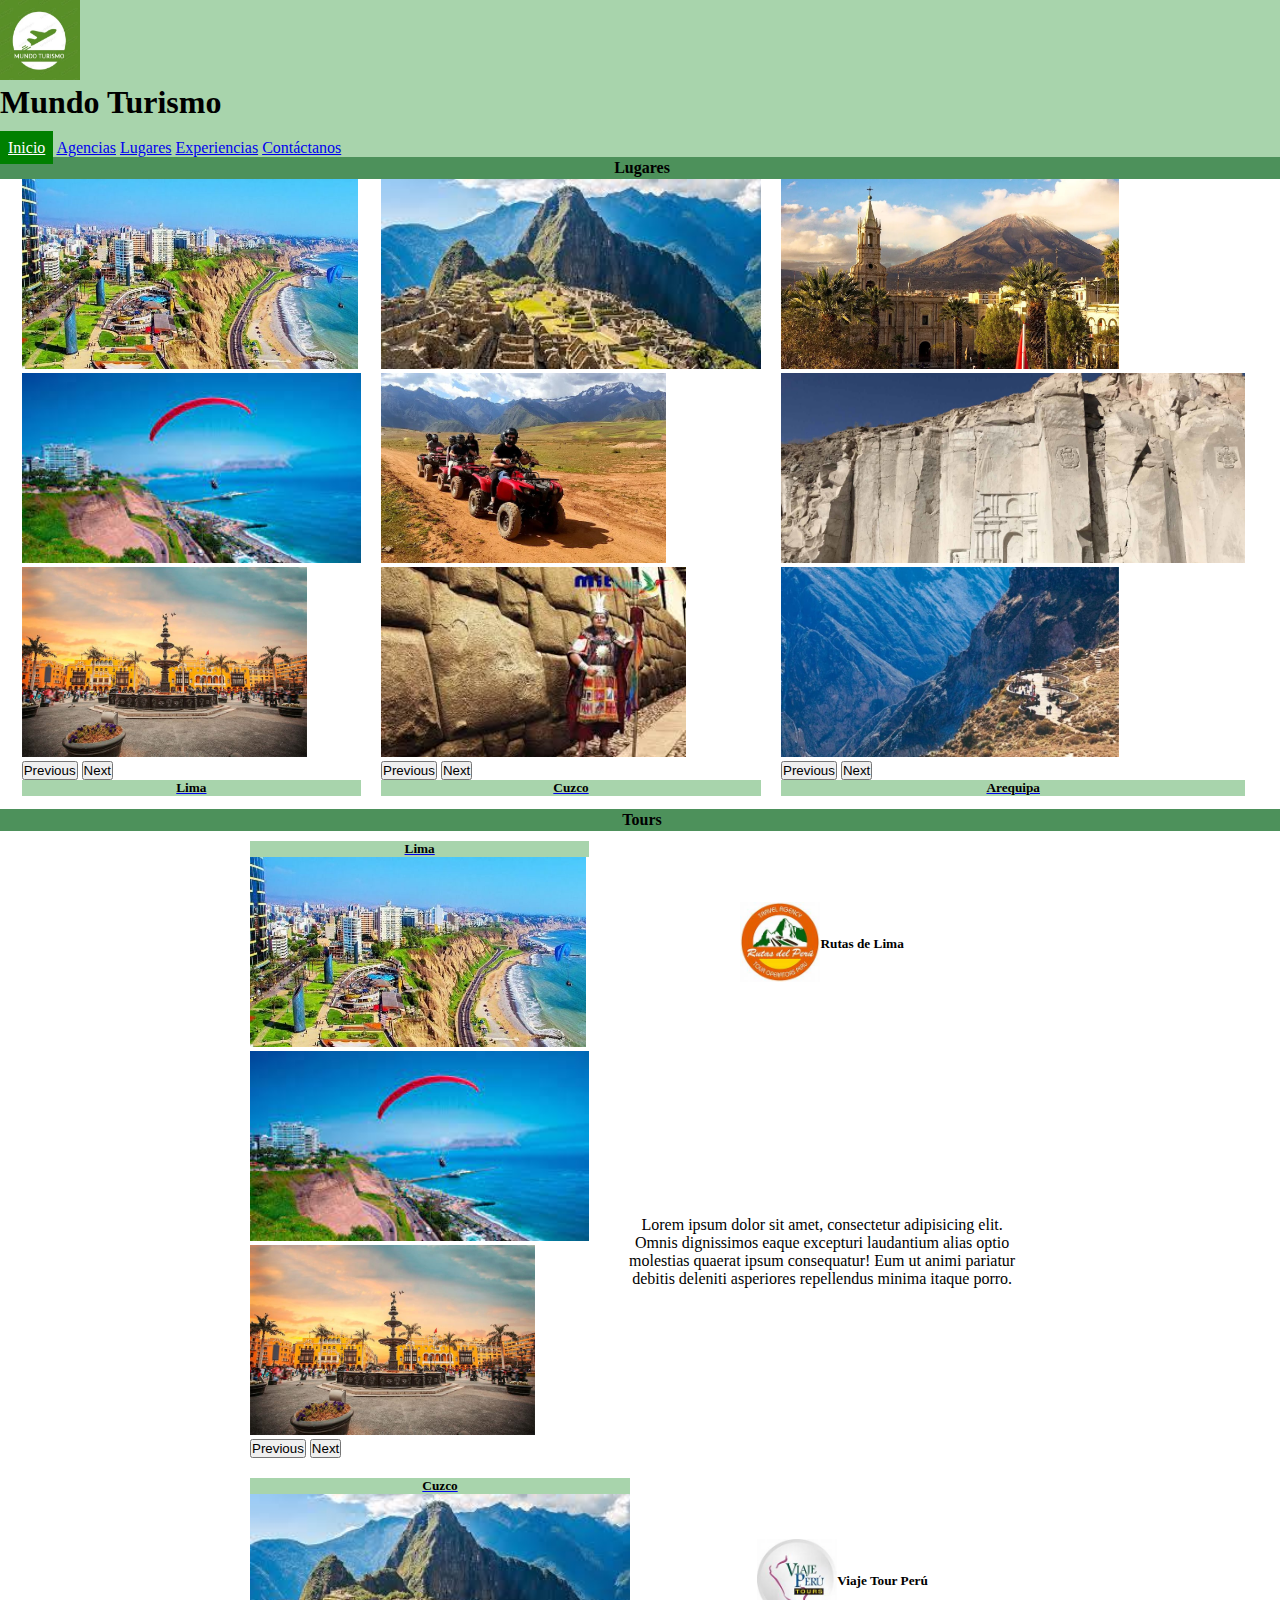
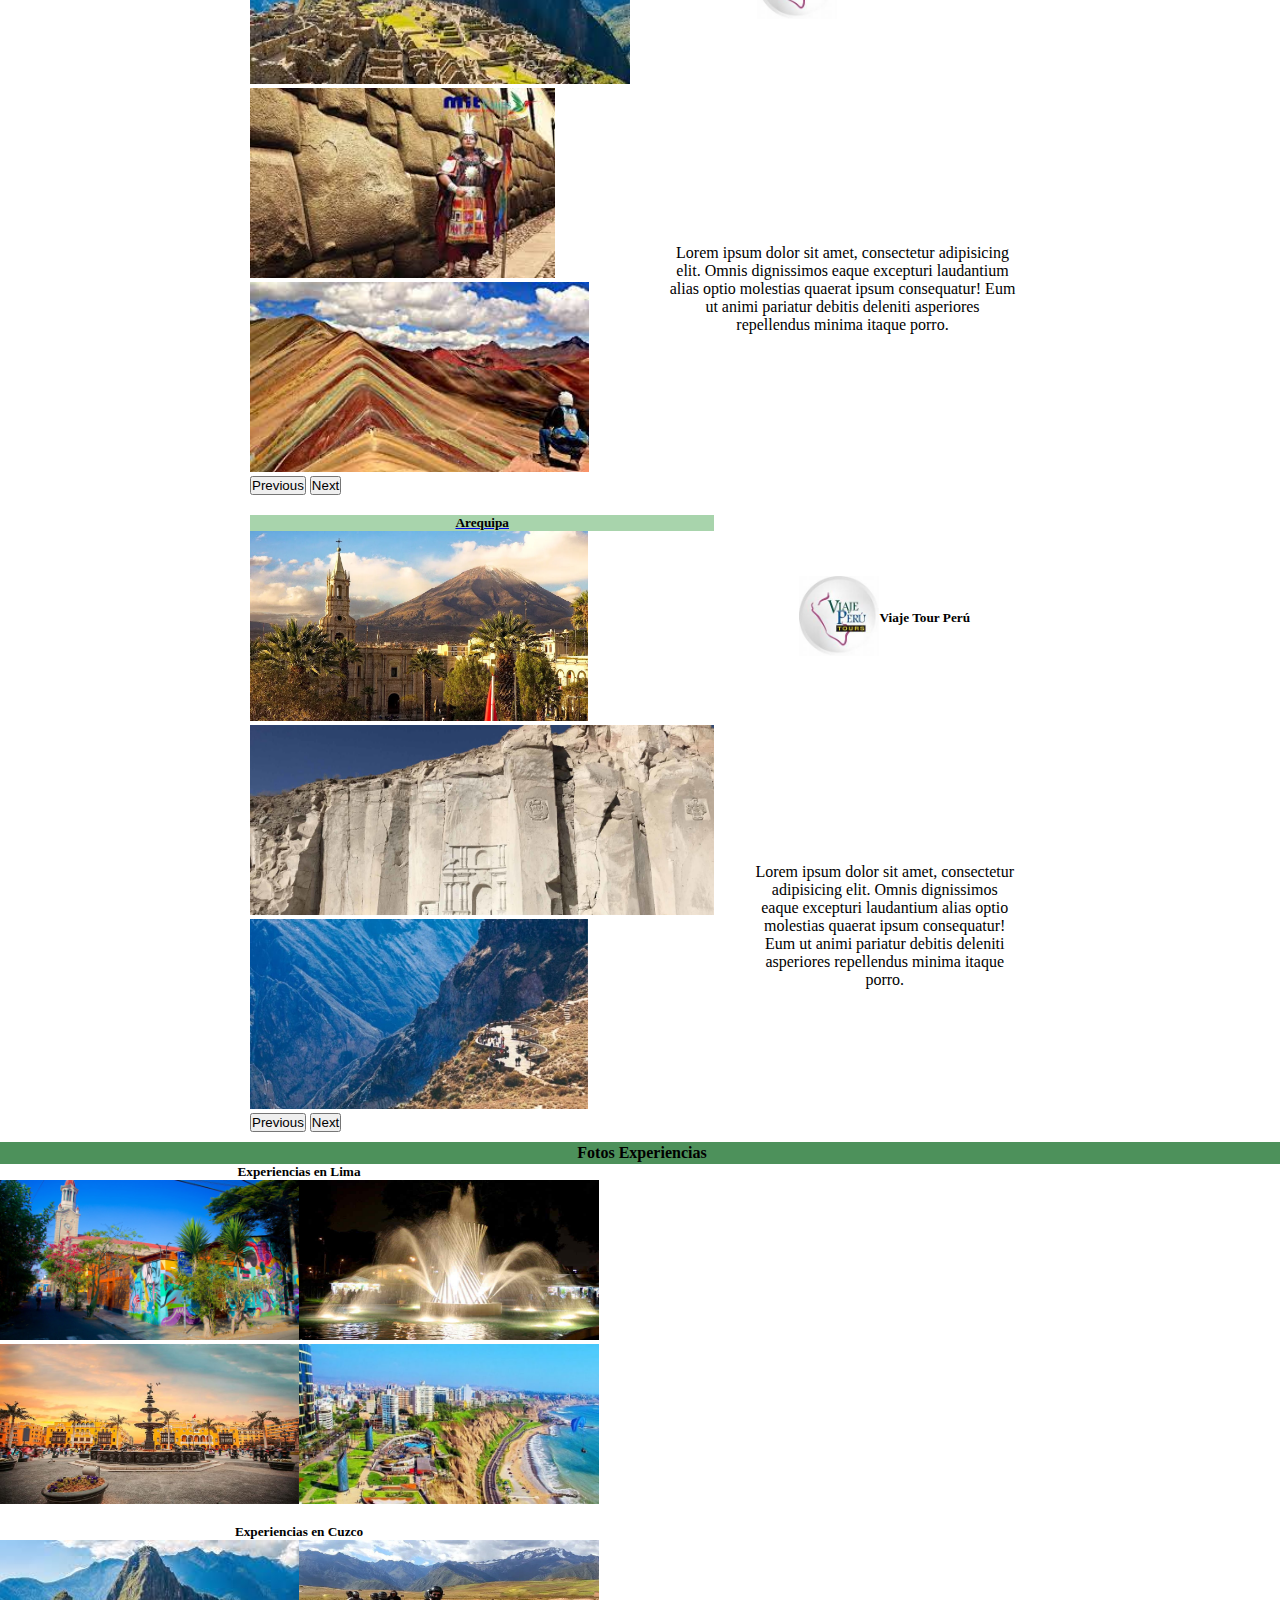
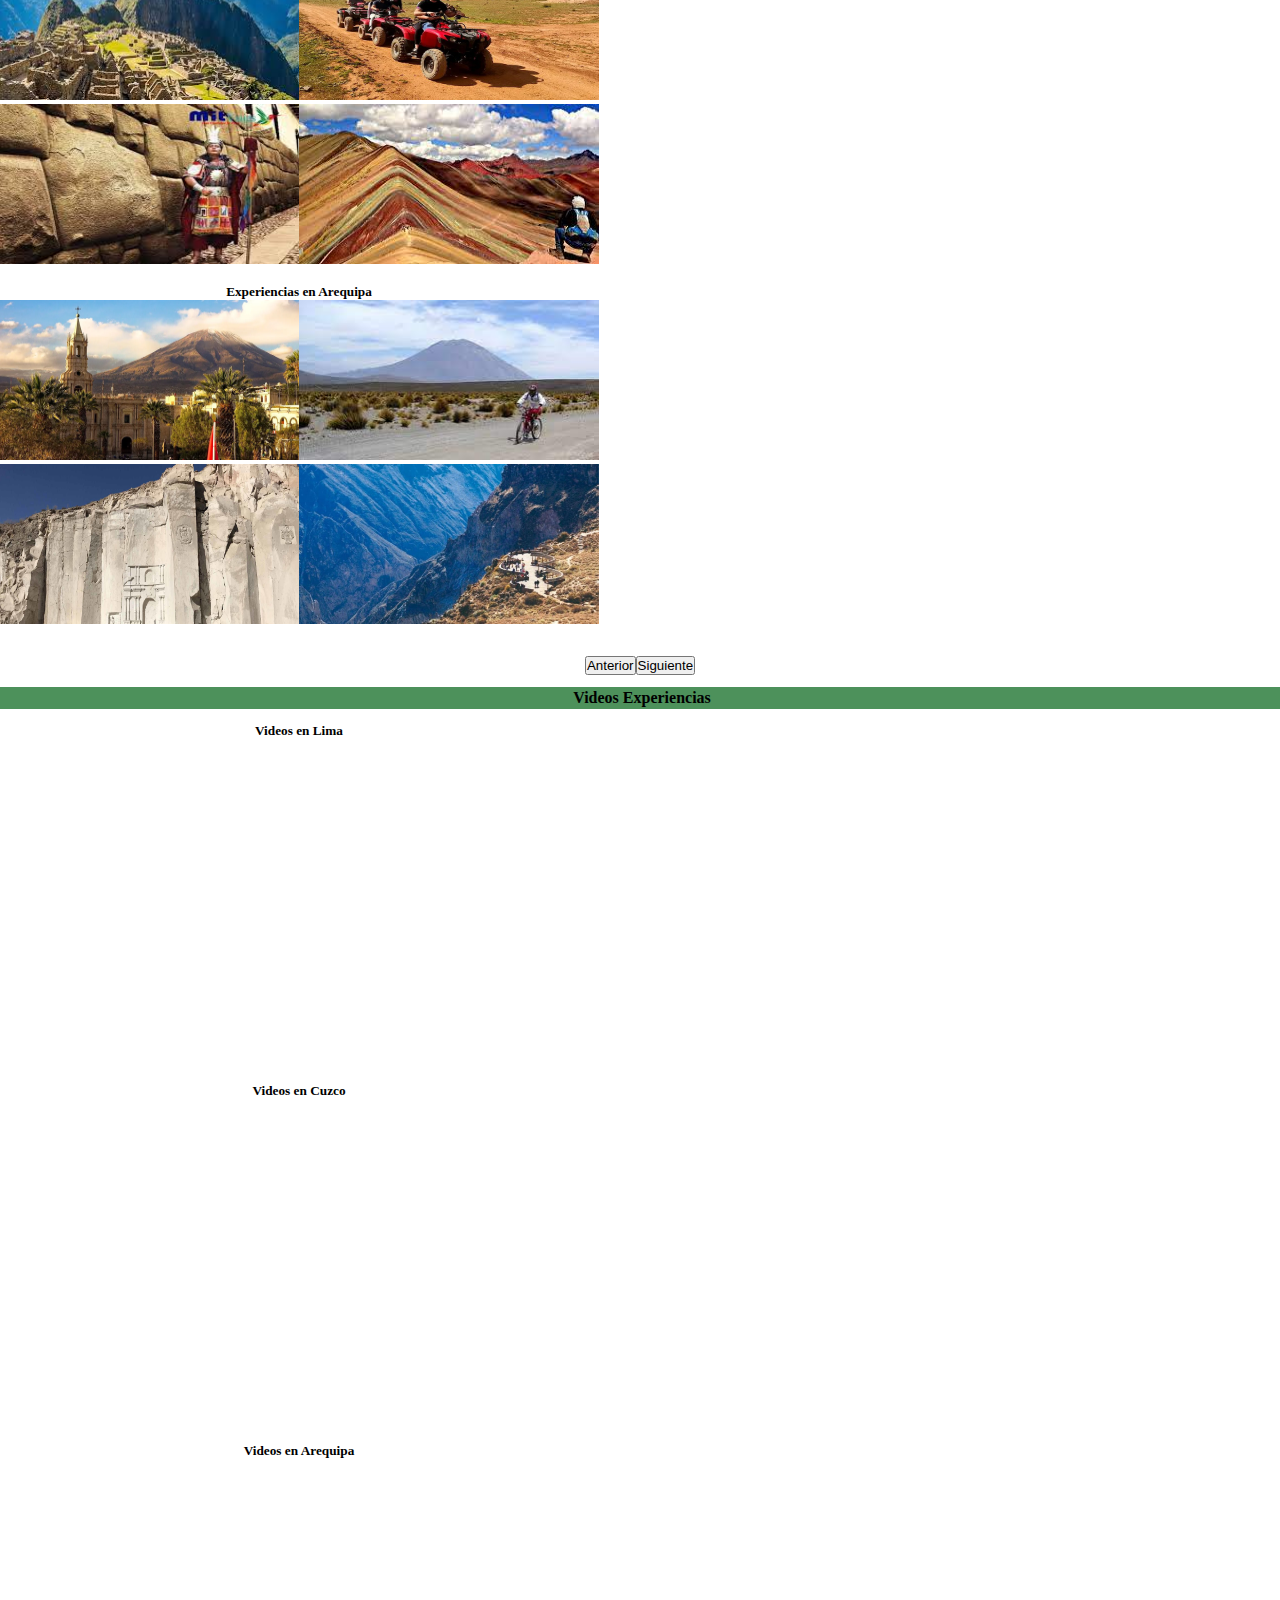
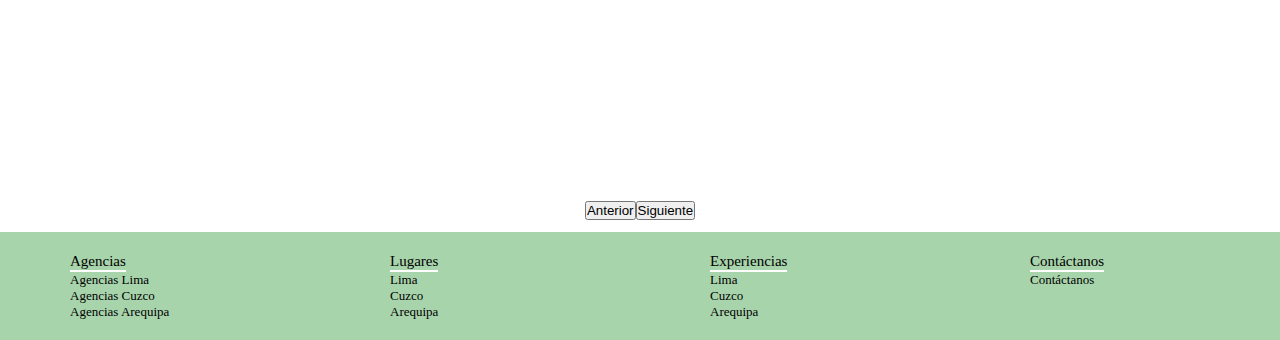
==== index.html @ 2b0051a5 "first commit" ====
<!DOCTYPE html>
<html lang="en">

<head>
    <meta charset="UTF-8">
    <meta name="viewport" content="width=device-width, initial-scale=1.0">
    <link rel="stylesheet" href="./css/estilos.css">
    <link href="https://cdn.jsdelivr.net/npm/bootstrap@5.3.2/dist/css/bootstrap.min.css" rel="stylesheet"
        integrity="sha384-T3c6CoIi6uLrA9TneNEoa7RxnatzjcDSCmG1MXxSR1GAsXEV/Dwwykc2MPK8M2HN" crossorigin="anonymous">

    <title>Index</title>
</head>

<body>

    <head>

        <nav class="navbar bg-body-tertiary navbar-expand-lg">
            <div class="header__color container-fluid">
                <a class="navbar-brand" href="./index.html">
                    <img src="./resources/logo.jpg" alt="Bootstrap" width="80" height="80">
                </a>
                <h1>Mundo Turismo</h1>

                <button class="navbar-toggler" type="button" data-bs-toggle="collapse"
                    data-bs-target="#navbarNavAltMarkup" aria-controls="navbarNavAltMarkup" aria-expanded="false"
                    aria-label="Toggle navigation">
                    <span class="navbar-toggler-icon"></span>
                </button>
                <div class="collapse navbar-collapse header__nav__derecha" id="navbarNavAltMarkup">
                    <div class="header__hover header__activo navbar-nav">
                        <a class="header__nav--active" aria-current="page" href="./index.html">Inicio</a>
                        <a class="nav-link" href="./pages/agencias.html">Agencias</a>
                        <a class="nav-link" href="./pages/lugares.html">Lugares</a>
                        <a class="nav-link" href="./pages/experiencias.html">Experiencias</a>
                        <a class="nav-link" href="./pages/contactanos.html">Contáctanos</a>

                    </div>
                </div>
            </div>
        </nav>
    </head>

    <main>


        <h4> Lugares </h4>


        <div class="main__size main__size__responsive1">
            <div class="main__lugares1 main__lugares1__responsive1">
                <div class="card">
                    <div id="carousel1" class="carousel slide carousel-fade">
                        <div class="carousel-inner">
                            <div class="carousel-item active">
                                <img src="./resources/lima-fotos/Lima-costa2.jpg" class="imagen card-img-top d-block"
                                    alt="lima">
                            </div>
                            <div class="carousel-item">
                                <img src="./resources/lima-fotos/parapente.jpg"
                                    class="imagen card-img-top d-block w-100" alt="lima">
                            </div>
                            <div class="carousel-item">
                                <img src="./resources/lima-fotos/plaza-lima.jpg"
                                    class="imagen card-img-top d-block w-100" alt="lima">
                            </div>
                        </div>
                        <button class="carousel-control-prev" type="button" data-bs-target="#carousel1"
                            data-bs-slide="prev">
                            <span class="carousel-control-prev-icon" aria-hidden="true"></span>
                            <span class="visually-hidden">Previous</span>
                        </button>
                        <button class="carousel-control-next" type="button" data-bs-target="#carousel1"
                            data-bs-slide="next">
                            <span class="carousel-control-next-icon" aria-hidden="true"></span>
                            <span class="visually-hidden">Next</span>
                        </button>
                    </div>

                    <div class="subtitulo card-body">
                        <a href="./pages/lugares.html">
                            <h5 class="estilo_subtitulo">Lima</h5>
                        </a>

                    </div>
                </div>
            </div>
            <div class="main__lugares2 main__lugares2__responsive1">
                <div class="card">
                    <div id="carousel2" class="carousel slide carousel-fade">
                        <div class="carousel-inner">
                            <div class="carousel-item active">
                                <img src="./resources/cuz-fotos/machu-picchu.jpg" class="imagen card-img-top d-block"
                                    alt="cuzco">
                            </div>
                            <div class="carousel-item">
                                <img src="./resources/cuz-fotos/cuatrimotos.jpg"
                                    class="imagen card-img-top d-block w-100" alt="cuzco">
                            </div>
                            <div class="carousel-item">
                                <img src="./resources/cuz-fotos/12-angulos.jpg"
                                    class="imagen card-img-top d-block w-100" alt="cuzco">
                            </div>
                        </div>
                        <button class="carousel-control-prev" type="button" data-bs-target="#carousel2"
                            data-bs-slide="prev">
                            <span class="carousel-control-prev-icon" aria-hidden="true"></span>
                            <span class="visually-hidden">Previous</span>
                        </button>
                        <button class="carousel-control-next" type="button" data-bs-target="#carousel2"
                            data-bs-slide="next">
                            <span class="carousel-control-next-icon" aria-hidden="true"></span>
                            <span class="visually-hidden">Next</span>
                        </button>
                    </div>
                    <div class="subtitulo card-body">
                        <a href="./pages/lugares.html">
                            <h5 class="estilo_subtitulo">Cuzco</h5>
                        </a>
                    </div>
                </div>
            </div>
            <div class="main__lugares3 main__lugares3__responsive1">
                <div class="card">
                    <div id="carousel3" class="carousel slide carousel-fade">
                        <div class="carousel-inner">
                            <div class="carousel-item active">
                                <img src="./resources/arq-fotos/misti.jpg" class="imagen card-img-top d-block"
                                    alt="arequipa">
                            </div>
                            <div class="carousel-item">
                                <img src="./resources/arq-fotos/Ruta-del-sillar.jpg"
                                    class="imagen card-img-top d-block w-100" alt="arequipa">
                            </div>
                            <div class="carousel-item">
                                <img src="./resources/arq-fotos/valle-colca.jpg"
                                    class="imagen card-img-top d-block w-100" alt="arequipa">
                            </div>
                        </div>
                        <button class="carousel-control-prev" type="button" data-bs-target="#carousel3"
                            data-bs-slide="prev">
                            <span class="carousel-control-prev-icon" aria-hidden="true"></span>
                            <span class="visually-hidden">Previous</span>
                        </button>
                        <button class="carousel-control-next" type="button" data-bs-target="#carousel3"
                            data-bs-slide="next">
                            <span class="carousel-control-next-icon" aria-hidden="true"></span>
                            <span class="visually-hidden">Next</span>
                        </button>
                    </div>

                    <div class="subtitulo card-body">
                        <a href="./pages/lugares.html">
                            <h5 class="estilo_subtitulo">Arequipa</h5>
                        </a>

                    </div>
                </div>
            </div>
        </div>





        <h4> Tours </h4>

        <div class="tour">


            <div class="main__tour">
                <div class="main__tour1">
                    <div class="card">
                        <div class="card-body subtitulo">
                            <a href="./pages/agencias.html">
                                <h5 class="estilo_subtitulo">Lima</h5>
                            </a>

                        </div>
                        <div id="carousel_tour--lima" class="carousel slide carousel-fade">
                            <div class="carousel-inner">
                                <div class="carousel-item active">
                                    <img src="./resources/lima-fotos/Lima-costa2.jpg"
                                        class="imagen card-img-top w-100 d-block" alt="lima">
                                </div>
                                <div class="carousel-item">
                                    <img src="./resources/lima-fotos/parapente.jpg"
                                        class="imagen card-img-top d-block w-100" alt="lima">
                                </div>
                                <div class="carousel-item">
                                    <img src="./resources/lima-fotos/plaza-lima.jpg"
                                        class="imagen card-img-top d-block w-100" alt="lima">
                                </div>
                            </div>
                            <button class="carousel-control-prev" type="button" data-bs-target="#carousel_tou--lima"
                                data-bs-slide="prev">
                                <span class="carousel-control-prev-icon" aria-hidden="true"></span>
                                <span class="visually-hidden">Previous</span>
                            </button>
                            <button class="carousel-control-next" type="button" data-bs-target="#carousel_tour--lima"
                                data-bs-slide="next">
                                <span class="carousel-control-next-icon" aria-hidden="true"></span>
                                <span class="visually-hidden">Next</span>
                            </button>
                        </div>


                    </div>


                </div>

                <div class="main__tour2">
                    <div class="main__tour2--arriba main__tour2--distribucion">
                        <a href="./pages/agencias.html">
                            <img src="./resources/logo-agencias/lima.jpg" alt="agencia-lima"
                                class="color logo__agencia rounded-circle">
                        </a>
                        <h5>Rutas de Lima</h5>
                    </div>
                    <div class="main__tour2--abajo main__tour2--distribucion">

                        <span class="border border-success rounded-4">
                            <p class="texto">
                                Lorem ipsum dolor sit amet, consectetur adipisicing elit. Omnis dignissimos eaque
                                excepturi laudantium alias optio molestias quaerat ipsum consequatur! Eum ut animi
                                pariatur debitis deleniti asperiores repellendus minima itaque porro.
                            </p>
                        </span>
                    </div>

                </div>




            </div>

            <div class="main__tour">
                <div class="main__tour1">
                    <div class="card">
                        <div class="card-body subtitulo">
                            <a href="./pages/agencias.html">
                                <h5 class="estilo_subtitulo">Cuzco</h5>
                            </a>

                        </div>
                        <div id="carousel_tour--cuzco" class="carousel slide carousel-fade">
                            <div class="carousel-inner">
                                <div class="carousel-item active">
                                    <img src="./resources/cuz-fotos/machu-picchu.jpg"
                                        class="imagen card-img-top w-100 d-block" alt="cuzco">
                                </div>
                                <div class="carousel-item">
                                    <img src="./resources/cuz-fotos/12-angulos.jpg"
                                        class="imagen card-img-top d-block w-100" alt="cuzco">
                                </div>
                                <div class="carousel-item">
                                    <img src="./resources/cuz-fotos/7-colores.jpg"
                                        class="imagen card-img-top d-block w-100" alt="cuzco">
                                </div>
                            </div>
                            <button class="carousel-control-prev" type="button" data-bs-target="#carousel_tou--cuzco"
                                data-bs-slide="prev">
                                <span class="carousel-control-prev-icon" aria-hidden="true"></span>
                                <span class="visually-hidden">Previous</span>
                            </button>
                            <button class="carousel-control-next" type="button" data-bs-target="#carousel_tour--cuzco"
                                data-bs-slide="next">
                                <span class="carousel-control-next-icon" aria-hidden="true"></span>
                                <span class="visually-hidden">Next</span>
                            </button>
                        </div>


                    </div>


                </div>

                <div class="main__tour2">
                    <div class="main__tour2--arriba main__tour2--distribucion">
                        <a href="./pages/agencias.html">
                            <img src="./resources/logo-agencias/travel_peru.jpg" alt="agencia-cuzco"
                                class="color logo__agencia rounded-circle">
                        </a>
                        <h5>Viaje Tour Perú</h5>
                    </div>
                    <div class="main__tour2--abajo main__tour2--distribucion">

                        <span class="border border-success rounded-4">
                            <p class="texto">
                                Lorem ipsum dolor sit amet, consectetur adipisicing elit. Omnis dignissimos eaque
                                excepturi laudantium alias optio molestias quaerat ipsum consequatur! Eum ut animi
                                pariatur debitis deleniti asperiores repellendus minima itaque porro.
                            </p>
                        </span>
                    </div>

                </div>




            </div>


            <div class="main__tour">
                <div class="main__tour1">
                    <div class="card">
                        <div class="card-body subtitulo">
                            <a href="./pages/agencias.html">
                                <h5 class="estilo_subtitulo">Arequipa</h5>
                            </a>

                        </div>
                        <div id="carousel_tour--arequipa" class="carousel slide carousel-fade">
                            <div class="carousel-inner">
                                <div class="carousel-item active">
                                    <img src="./resources/arq-fotos/misti.jpg" class="imagen card-img-top w-100 d-block"
                                        alt="arequipa">
                                </div>
                                <div class="carousel-item">
                                    <img src="./resources/arq-fotos/Ruta-del-sillar.jpg"
                                        class="imagen card-img-top d-block w-100" alt="arequipa">
                                </div>
                                <div class="carousel-item">
                                    <img src="./resources/arq-fotos/valle-colca.jpg"
                                        class="imagen card-img-top d-block w-100" alt="arequipa">
                                </div>
                            </div>
                            <button class="carousel-control-prev" type="button"
                                data-bs-target="#carousel_tour--arequipa" data-bs-slide="prev">
                                <span class="carousel-control-prev-icon" aria-hidden="true"></span>
                                <span class="visually-hidden">Previous</span>
                            </button>
                            <button class="carousel-control-next" type="button"
                                data-bs-target="#carousel_tour--arequipa" data-bs-slide="next">
                                <span class="carousel-control-next-icon" aria-hidden="true"></span>
                                <span class="visually-hidden">Next</span>
                            </button>
                        </div>


                    </div>


                </div>

                <div class="main__tour2">
                    <div class="main__tour2--arriba main__tour2--distribucion">
                        <a href="./pages/agencias.html">
                            <img src="./resources/logo-agencias/travel_peru.jpg" alt="agencia-cuzco"
                                class="color logo__agencia rounded-circle">
                        </a>
                        <h5>Viaje Tour Perú</h5>
                    </div>
                    <div class="main__tour2--abajo main__tour2--distribucion">

                        <span class="border border-success rounded-4">
                            <p class="texto">
                                Lorem ipsum dolor sit amet, consectetur adipisicing elit. Omnis dignissimos eaque
                                excepturi laudantium alias optio molestias quaerat ipsum consequatur! Eum ut animi
                                pariatur debitis deleniti asperiores repellendus minima itaque porro.
                            </p>
                        </span>
                    </div>

                </div>




            </div>


        </div>

        <h4> Fotos Experiencias </h4>

        <div id="carousel__fotos" class="carousel slide" data-bs-ride="#">
            <div class="carousel-inner">
                <div class="main__fotos--ancho carousel-item active">
                    <div class="main__fotos">
                        <div class="main__fotos--arriba">
                            <h5>Experiencias en Lima</h5>
                        </div>

                        <div class="main__fotos--abajo">



                            <div class="main__fotos__grid1">
                                <img src="./resources/lima-fotos/90220-Barranco.jpg" class="d-block main__fotos--imagen"
                                    alt="fotos__lima">
                            </div>
                            <div class="main__fotos__grid2">
                                <img src="./resources/lima-fotos/lima-aguas.jpg" class="d-block main__fotos--imagen"
                                    alt="fotos__lima">

                            </div>
                            <div class="main__fotos_grid3">
                                <img src="./resources/lima-fotos/plaza-lima.jpg" class="d-block main__fotos--imagen"
                                    alt="fotos__lima">

                            </div>
                            <div class="main__fotos__grid4">
                                <img src="./resources/lima-fotos/Lima-costa2.jpg" class="d-block main__fotos--imagen"
                                    alt="fotos__lima">

                            </div>
                        </div>
                    </div>
                </div>

                <div class="main__fotos--ancho carousel-item">

                    <div class="main__fotos">

                        <div class="main__fotos--arriba">
                            <h5>Experiencias en Cuzco</h5>
                        </div>

                        <div class="main__fotos--abajo">



                            <div class="main__fotos__grid1">
                                <img src="./resources/cuz-fotos/machu-picchu.jpg" class="d-block main__fotos--imagen"
                                    alt="fotos__cuzco">
                            </div>
                            <div class="main__fotos__grid2">
                                <img src="./resources/cuz-fotos/cuatrimotos.jpg" class="d-block main__fotos--imagen"
                                    alt="fotos__cuzco">

                            </div>
                            <div class="main__fotos_grid3">
                                <img src="./resources/cuz-fotos/12-angulos.jpg" class="d-block main__fotos--imagen"
                                    alt="fotos__cuzco">

                            </div>
                            <div class="main__fotos__grid4">
                                <img src="./resources/cuz-fotos/7-colores.jpg" class="d-block main__fotos--imagen"
                                    alt="fotos__cuzco">

                            </div>
                        </div>
                    </div>
                </div>


                <div class="main__fotos--ancho carousel-item">

                    <div class="main__fotos">

                        <div class="main__fotos--arriba">
                            <h5>Experiencias en Arequipa</h5>
                        </div>

                        <div class="main__fotos--abajo">



                            <div class="main__fotos__grid1">
                                <img src="./resources/arq-fotos/misti.jpg" class="d-block main__fotos--imagen"
                                    alt="fotos__arequipa">
                            </div>
                            <div class="main__fotos__grid2">
                                <img src="./resources/arq-fotos/bici.jpg" class="d-block main__fotos--imagen"
                                    alt="fotos__arequipa">

                            </div>
                            <div class="main__fotos_grid3">
                                <img src="./resources/arq-fotos/Ruta-del-sillar.jpg" class="d-block main__fotos--imagen"
                                    alt="fotos__arequipa">

                            </div>
                            <div class="main__fotos__grid4">
                                <img src="./resources/arq-fotos/valle-colca.jpg" class="d-block main__fotos--imagen"
                                    alt="fotos__arequipa">

                            </div>
                        </div>
                    </div>
                </div>
            </div>


            <div class="main__fotos--botones gap-2 d-md-flex">
                <button class="btn btn-success" type="button" data-bs-target="#carousel__fotos"
                    data-bs-slide="prev">Anterior</button>
                <button class="btn btn-success" type="button" data-bs-target="#carousel__fotos"
                    data-bs-slide="next">Siguiente</button>
            </div>
        </div>




        <h4> Videos Experiencias </h4>

        <div id="carousel__videos" class="carousel slide" data-bs-ride="#">
            <div class="carousel-inner">
                <div class="main__fotos--ancho carousel-item active">
                    <div class="main__videos">
                        <div class="main__videos--arriba">
                            <h5>Videos en Lima</h5>
                        </div>

                        <div class="main__videos--abajo">

                            <iframe class="main__videos__size"
                                src="https://www.youtube.com/embed/gXrBMAj8zSE?si=ebRTc116MNPaOKtb"
                                title="YouTube video player" frameborder="0"
                                allow="accelerometer; autoplay; clipboard-write; encrypted-media; gyroscope; picture-in-picture; web-share"
                                allowfullscreen></iframe>
                        </div>
                    </div>
                </div>

                <div class="main__fotos--ancho carousel-item">

                    <div class="main__videos">

                        <div class="main__videos--arriba">
                            <h5>Videos en Cuzco</h5>
                        </div>

                        <div class="main__videos--abajo">
                            <iframe class="main__videos__size"
                                src="https://www.youtube.com/embed/_YH9JoDR-kY?si=ON-mN5SO2_yBagcx"
                                title="YouTube video player" frameborder="0"
                                allow="accelerometer; autoplay; clipboard-write; encrypted-media; gyroscope; picture-in-picture; web-share"
                                allowfullscreen></iframe>


                        </div>
                    </div>
                </div>



                <div class="main__fotos--ancho carousel-item">

                    <div class="main__videos">

                        <div class="main__videos--arriba">
                            <h5>Videos en Arequipa</h5>
                        </div>

                        <div class="main__videos--abajo">
                            <iframe class="main__videos__size"
                                src="https://www.youtube.com/embed/-QCiMuRSSck?si=igDWkr8HQ7EkHX83"
                                title="YouTube video player" frameborder="0"
                                allow="accelerometer; autoplay; clipboard-write; encrypted-media; gyroscope; picture-in-picture; web-share"
                                allowfullscreen></iframe>
                        </div>
                    </div>
                </div>
            </div>


            <div class="main__fotos--botones gap-2 d-md-flex">
                <button class="btn btn-success" type="button" data-bs-target="#carousel__videos"
                    data-bs-slide="prev">Anterior</button>
                <button class="btn btn-success" type="button" data-bs-target="#carousel__videos"
                    data-bs-slide="next">Siguiente</button>
            </div>
        </div>

    </main>

    <footer class="footer">

        <div class="footer__centrar">

            <div class="footer-row">

                <div class="footer-links">
                    <h6>Agencias</h6>
                    <ul>
                        <li><a href="./pages/agencias.html">Agencias Lima</a></li>
                        <li><a href="./pages/agencias.html">Agencias Cuzco</a></li>
                        <li><a href="./pages/agencias.html">Agencias Arequipa</a></li>

                    </ul>

                </div>

                <div class="footer-links">
                    <h6>Lugares</h6>
                    <ul>
                        <li><a href="./pages/lugares.html">Lima</a></li>
                        <li><a href="./pages/lugares.html">Cuzco</a></li>
                        <li><a href="./pages/lugares.html">Arequipa</a></li>

                    </ul>

                </div>

                <div class="footer-links">
                    <h6>Experiencias</h6>
                    <ul>
                        <li><a href="./pages/experiencias.html">Lima</a></li>
                        <li><a href="./pages/experiencias.html">Cuzco</a></li>
                        <li><a href="./pages/experiencias.html">Arequipa</a></li>

                    </ul>

                </div>

                <div class="footer-links">
                    <h6>Contáctanos</h6>
                    <ul>
                        <li><a href="./pages/contactanos.html">Contáctanos</a></li>
                    </ul>
                </div>


            </div>



        </div>






    </footer>

    <script src="https://cdn.jsdelivr.net/npm/bootstrap@5.3.2/dist/js/bootstrap.bundle.min.js"
        integrity="sha384-C6RzsynM9kWDrMNeT87bh95OGNyZPhcTNXj1NW7RuBCsyN/o0jlpcV8Qyq46cDfL"
        crossorigin="anonymous"></script>
</body>

</html>
---- css/estilos.css ----
* {
    margin: 0;
    padding: 0;
    list-style: none;

}


/* ---HEADER--- */

.header__vista {
    width: 100vw;

}

.header__color {
    background-color: rgba(168, 212, 172);
}

.header__height {
    height: 110px;
}

.header__nav__derecha {
    flex-direction: row-reverse;
}


.header__nav--active {
    padding: 8px;
    background-color: green;
    color: white;
}

/* Pseudoclases */
.header__hover a:hover {
    color: rgb(251, 251, 251);
    transition: all .3s;
    background-color: green;
}

.header__activo a:active {
    background-color: green;
    color: #ffffff;
}


/* ---MAIN--- */

h4 {
    text-align: center;
    background-color: rgb(32, 117, 50, 0.8);
    width: 100vw;
    padding: 2px;
    overflow: hidden;
}


.subtitulo {
    text-align: center;
    margin: 0;
    padding: 0;
    background-color: #a8d4ac;


}

.estilo_subtitulo {
    color: black;
    text-decoration: none;
}

body {
    overflow-x: hidden;
}


.main__size {
    width: 100vw;
    display: grid;
    padding: 0 10% 1% 9%;
    margin: 0;
    align-items: center;
    justify-content: center;

    box-sizing: border-box;
    grid-template-columns: repeat(3, 1fr);
    grid-template-areas:
        "main__lugares1 main__lugares2 main__lugares3"
    ;
}

.main__lugares1 {
    grid-area: main__lugares1;
    padding: 0 10px 0 10px;

}

.main__lugares2 {
    grid-area: main__lugares2;
    padding: 0 10px 0 10px;
}

.main__lugares3 {
    grid-area: main__lugares3;
    padding: 0 10px 0 10px;

}


.main__tour {
    width: 800px;
    display: grid;
    gap: 5px;
    padding: 10px;

    grid-template-columns: 1.5fr 2fr;
    grid-template-areas:
        "main__tour1 main__tour2"
    ;

}

.main__tour1 {
    grid-area: main__tour1;
    padding: 0 10px 0 10px;
}

.main__tour2 {
    grid-area: main__tour2;
    padding: 0 10px 0 10px;
    display: grid;
    grid-template-columns: 1fr 1fr;
    grid-template-rows: 1fr 1fr 1fr;

    grid-template-areas:
        "main__tour2--arriba main__tour2--arriba"
        "main__tour2--abajo main__tour2--abajo"
        "main__tour2--abajo main__tour2--abajo";

}

.color {
    background-color: green;
}

.main__tour2--arriba {
    grid-area: main__tour2--arriba;
}

.main__tour2--abajo {
    grid-area: main__tour2--abajo;
}

.main__tour2--distribucion {
    display: flex;
    justify-content: center;
    align-items: center;
    padding: 2px;
}

.texto {
    display: flex;
    justify-content: center;
    text-align: center;
    padding: 10px;
}


.tour {
    display: flex;
    flex-wrap: wrap;
    justify-content: center;
    align-items: center;

}


.margen {
    margin: 10px;
    padding: 0;
}

.color {
    background-color: green;
}

.imagen {
    height: 190px;
}

.imagen2 {
    height: 300px;
}

.logo__agencia {
    width: 80px;
}

.main__fotos--ancho {
    width: 600px;
    display: flex;
    justify-content: center;
    align-items: center;


}

.main__fotos {
    display: grid;
    justify-content: center;
    align-items: center;
    width: 100vw;
    margin: 0 2px 0 0;
    gap: 0;
    height: 360px;
    grid-column: 1fr;
    grid-template-rows: 0.5fr 3.5fr;
    grid-template-areas:
        "main__fotos--arriba"
        "main__fotos--abajo"
    ;

}

.main__fotos--arriba {
    grid-area: main__fotos--arriba;
    width: 600px;
    display: flex;
    justify-content: center;
    align-items: center;
}

.main__fotos--abajo {
    width: 600px;
    grid-area: main__fotos--abajo;
    display: grid;
    gap: 0;
    grid-template-columns: repeat(8, 1fr);
    grid-template-rows: repeat(4, 1fr);

    grid-template-areas:
        "main__fotos__grid1 main__fotos__grid1 main__fotos__grid1 main__fotos__grid1 main__fotos__grid2 main__fotos__grid2 main__fotos__grid2 main__fotos__grid2"
        "main__fotos__grid1 main__fotos__grid1 main__fotos__grid1 main__fotos__grid1 main__fotos__grid2 main__fotos__grid2 main__fotos__grid2 main__fotos__grid2"
        "main__fotos_grid3 main__fotos_grid3 main__fotos_grid3 main__fotos_grid3 main__fotos__grid4 main__fotos__grid4 main__fotos__grid4 main__fotos__grid4"
        "main__fotos_grid3 main__fotos_grid3 main__fotos_grid3 main__fotos_grid3 main__fotos__grid4 main__fotos__grid4 main__fotos__grid4 main__fotos__grid4";
}


.main__fotos__grid1 {
    grid-area: main__fotos__grid1;

}

.main__fotos__grid2 {
    grid-area: main__fotos__grid2;

}

.main__fotos_grid3 {
    grid-area: main__fotos_grid3;

}

.main__fotos__grid4 {
    grid-area: main__fotos__grid4;

}

.main__fotos--imagen {
    height: 160px;
    width: 100%;
}

.main__fotos--botones {
    display: flex;
    justify-content: center;
    align-items: center;
    margin: 12px;
}


.main__videos {
    display: grid;
    justify-content: center;
    align-items: center;
    width: 100vw;
    margin: 0 2px 0 0;
    gap: 0;
    height: 360px;
    grid-column: 1fr;
    grid-template-rows: 0.5fr 3.5fr;
    grid-template-areas:
        "main__fotos--arriba"
        "main__fotos--abajo"
    ;

}

.main__videos--arriba {
    grid-area: main__fotos--arriba;
    width: 600px;
    display: flex;
    justify-content: center;
    align-items: center;
}

.main__videos--abajo {
    width: 600px;
    grid-area: main__fotos--abajo;
    display: flex;
    justify-content: center;
    align-items: center;

   }



.footer {
    background-color: rgba(168, 212, 172);
    width: 100vw;
    list-style: none;
    padding: 20px 30px 20px 70px;
}

.footer-row {
    display: flex;
    flex-wrap: wrap;
}

.footer-links {
    width: 25%;

}

.footer-links h6 {
    font-size: 15px;
    color: black;
    
    font-weight: 500;
    border-bottom: 2px solid rgb(255, 255, 255);
    display: inline-block;
}

.footer-links ul{
    padding: 0;
    margin: 0;
}

.footer-links ul li a {
    font-size: 13px;
    text-decoration: none;
    color: rgb(0, 0, 0);
    display: block;

    transition: all .3s ease;

}

.form__centrado{
    width: 100vw;
    padding: 0 15% 0 15%;

}

.main__formato {
    background-color: #a8d4ac;
    width: 100%;
    visibility: inherit;
    margin: 10px;
    padding: 15px;
}



.agencias__ancho{
    width: 400px;
    margin: 0;
    display: flex;
    flex-direction: row;
 

}

.agencia__size{
    width: 100vw;
    display: grid;
    padding: 0 20% 0 20%;
    margin: 0;
    align-items: center;
    justify-content: center;
    
    gap: 40px;

    box-sizing: border-box;
    grid-template-columns: repeat(2, 1fr);
    grid-template-areas:
        "main__agencia1 main__agencia2"
    ;
}

.main__agencia1{
    grid-area: main__agencia1;

}

.main__agencia2{
    grid-area: main__agencia2;
   
}

.card__centrado{
    display: flex;
    justify-content: center;
    display: center;
    width: 100%;
    height: 180px;
}

.main__lugares--card{

    margin: 0 25% 2% 25%;
}

.card__tipografia{
    padding: 0;
    text-underline-offset: 1px solid black;
}

.card__centrado__experiencias{
    display: flex;
    justify-content: center;
    display: center;
    width: 100%;

}

.imagen__experiencias{

height: 160px;
}

.main__experiencias--card{

    margin: 0 18% 2% 18%;
}

.main__videos__size{
    width: 600px;
    height: 300px;
}




/* --Mobile Last-- */

/* --Medias Queries-- */
@media (max-width:610px) {

    .main__size {
        display: none;
    }

    .main__size__responsive1 {
        width: 100vw;
        display: grid;
        padding: 5% 25% 5% 25%;
        gap: 10px;

        grid-template-columns: 1fr;
        grid-template-rows: repeat(3, 1fr);
        grid-template-areas:
            "main__lugares1"
            "main__lugares2"
            "main__lugares3"
        ;
    }
    
    .main__lugares1__responsive1 {
        grid-area: main__lugares1;
        padding: 0 15% 0 15%;
    
    }
    
    .main__lugares2__responsive1 {
        grid-area: main__lugares2;
        padding: 0 15% 0 15%;
    }
    
    .main__lugares3__responsive1 {
        grid-area: main__lugares3;
        padding: 0 15% 0 15%;
    }
    


    .main__tour {
        width: 400px;
        display: grid;
        gap: 5px;
        padding: 5px;
        height: 200px;
    
        grid-template-columns: 1.5fr 2fr;
        grid-template-areas:
            "main__tour1 main__tour2"
        ;
    
    }
    
    .main__tour1 {
        grid-area: main__tour1;
        display: flex;
        justify-content: center;
        align-items: center;
        padding: 0 10px 0 10px;
    }
    
    .main__tour2 {
        grid-area: main__tour2;
        padding: 0 10px 0 10px;
        display: grid;
        grid-template-columns: 1fr 1fr;
        grid-template-rows: 1fr 1fr 1fr;
    
        grid-template-areas:
            "main__tour2--arriba main__tour2--arriba"
            "main__tour2--abajo main__tour2--abajo"
            "main__tour2--abajo main__tour2--abajo";
    
    }

    .logo__agencia{
        width: 45px;
    }

    .imagen {
        height: 100px;
    }

    .texto {
        display: flex;
        justify-content: center;
        text-align: center;
        padding: 2px;
        height: 100%;
        font-size: 10px;
    }

    h5{
        font-size: 11px;
    }
    
    .estilo_subtitulo{
        font-size: 15px;
        margin: 0;
    }

    .main__fotos {

        width: 100%;

    }

    .main__fotos--ancho {
        width: 300px;
    
    }

    .main__fotos--abajo {
        width: 400px;
        height: 100%;

    }

    .main__fotos--arriba{
        width: 400px;
    }

    .main__fotos--botones {
        display: flex;
        flex-direction: row;
        justify-content: center;
        align-items: center;
        margin: 12px;
    }

    .main__videos__size{
        width: 380px;
        height: 300px;
    }

    .footer-row {
        width: 300px;
        display: flex;

        flex-direction: row;
    }

    .footer-links {
        width: 50%;
        display: block;
        padding: 5px;
    
    }
    .footer__centrar{
        display: flex;
        justify-content: center;
        align-items: center;

    }
}

@media (max-width:768px) {

    .main__size {
        padding: 0 2% 1% 2%;
    }




}





















.base article img {
    width: 250px;
    height: 250px;
}


.navegador_bloques li {
    background-color: rgb(106, 142, 47, 0.43);
    padding: 10px;
    margin: 5px;
    list-style: none;
    display: inline-block;
}

.navegador_bloques {
    padding: 5px 0 0 0;
    text-align: center;

}

.navegador_bloques img {
    width: 100px;
    height: 100px;
    padding: 1px;
}

.base {
    display: flex;
    flex-direction: row;
    justify-content: center;
}




.base_lugares {
    border: 1px;
    margin: 10px;
    padding: 10px;
    width: 300px;
    height: 300px;
    background-color: rgba(168, 212, 172);
    text-align: center;
}

.base_tours {
    border: 1px;
    margin: 10px;
    padding: 10px;
    width: 400px;
    height: 220px;
    background-color: rgba(168, 212, 172);
    text-align: center;
}

.base_tours img {
    margin: 5px;
    padding: 5px;
}

#foto {
    height: 150px;
}

.base_texto {
    width: 200px;
    margin: 18px;
    padding: 100px 10px 80px 10px;
    text-align: center;
    border: 1px solid;
}

.base_texto p {
    text-align: center;
    text-transform: capitalize;

}

.base_tex {
    width: 300px;
    height: 210px;
    margin: 10px;
    padding: 15px;
    text-align: center;
    border: 1px solid;
    overflow: scroll;
}

.base_tex p {
    text-align: center;
    text-transform: capitalize;

}

.base_fotos {
    border: 1px;
    margin: 10px;
    padding: 10px;
    width: 300px;
    height: 300px;
    background-color: rgba(168, 212, 172);
    text-align: center;
    display: inline-block;
}


.base_video {
    padding: 10px;
    margin: 10px;
    text-align: center;
    display: flex;
    flex-direction: row;
    justify-content: center;
}



.agencia {
    display: flex;
    flex-direction: row;
    justify-content: center;
}

.agencia_imagen img {
    width: 300px;
    height: 190px;
    justify-content: center;
    text-align: center;
    margin: 10px;
    padding: 5px;
}

.agencia_texto {
    width: 200px;
    margin: 18px;
    padding: 27px 45px 30px 45px;
    text-align: center;
    border: 1px solid;
}

.base_tours iframe {
    width: 300px;
    height: 200px;
    padding: 10px;
}

.base_tours #exp {
    margin: 10px;
    padding: 25px 0 10px 0;

}

textarea {
    width: 800px;
    height: 100px;
}

input {
    width: 200px;
}
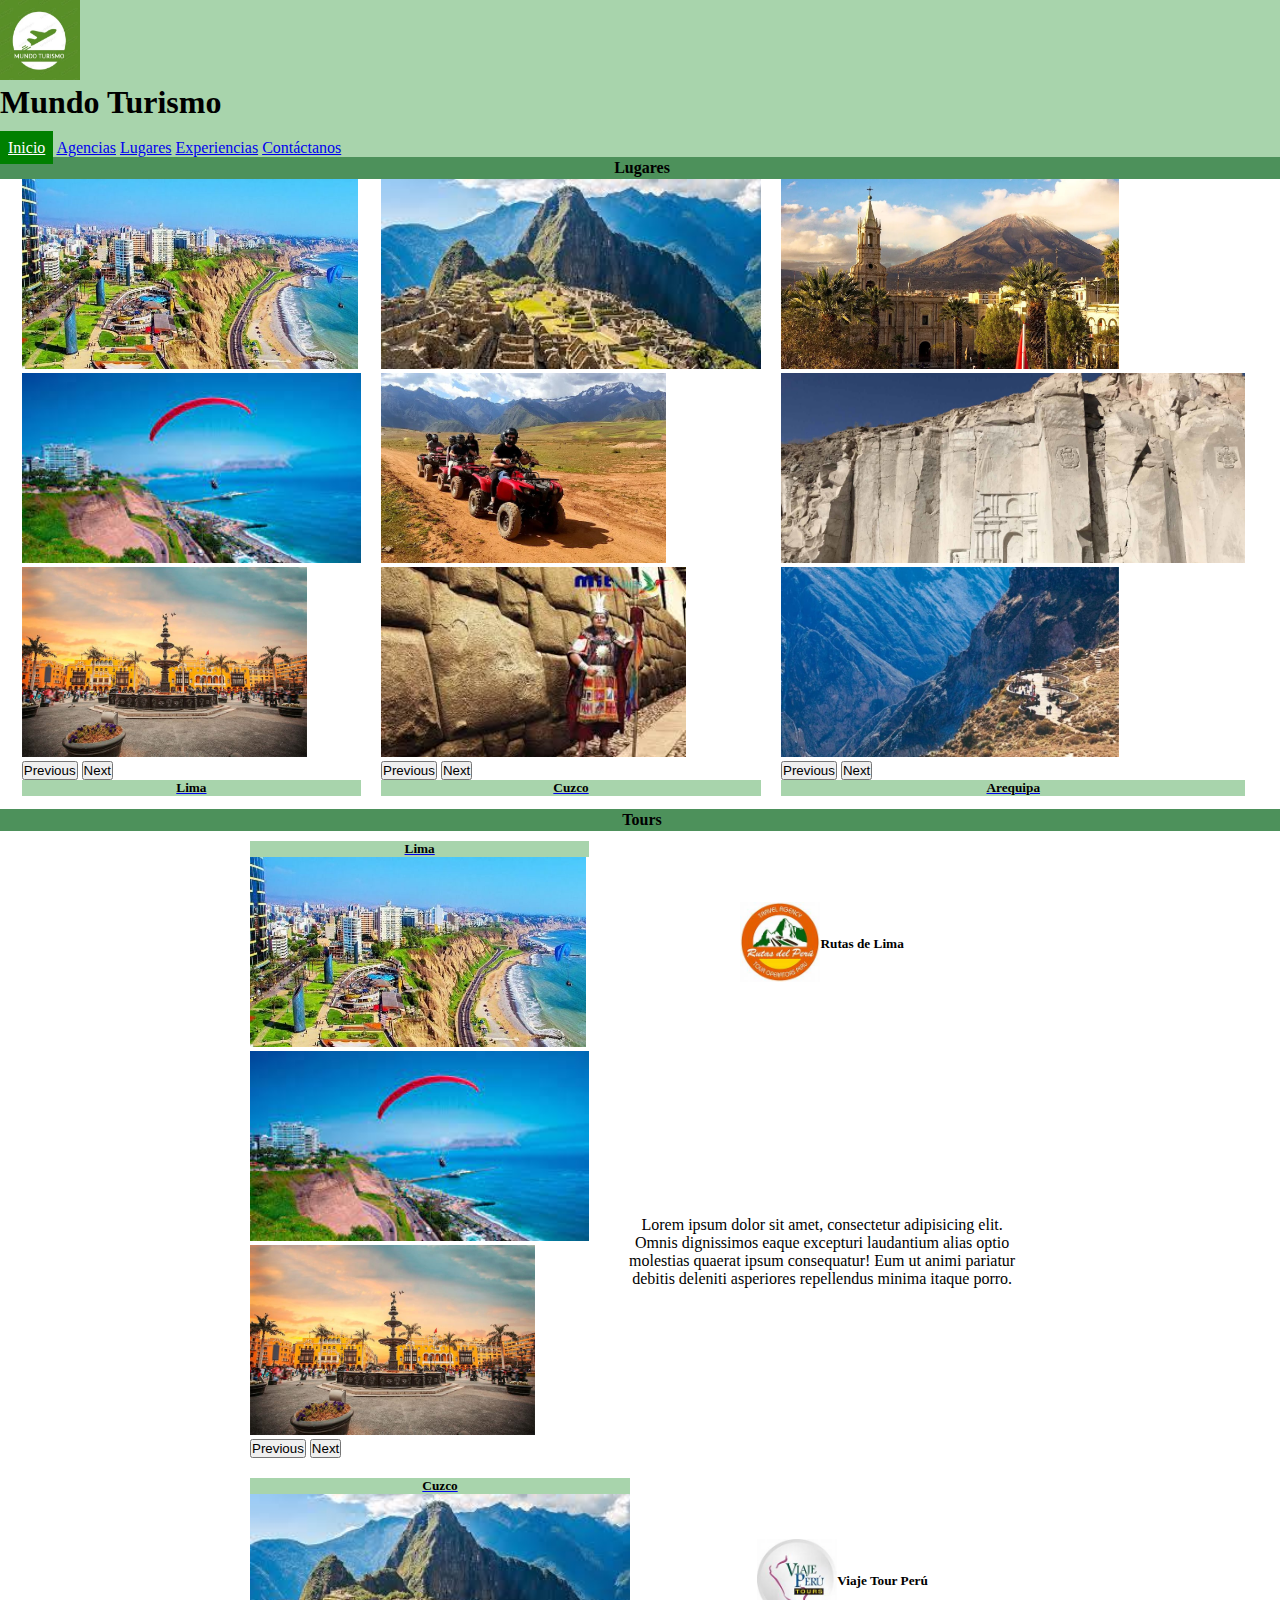
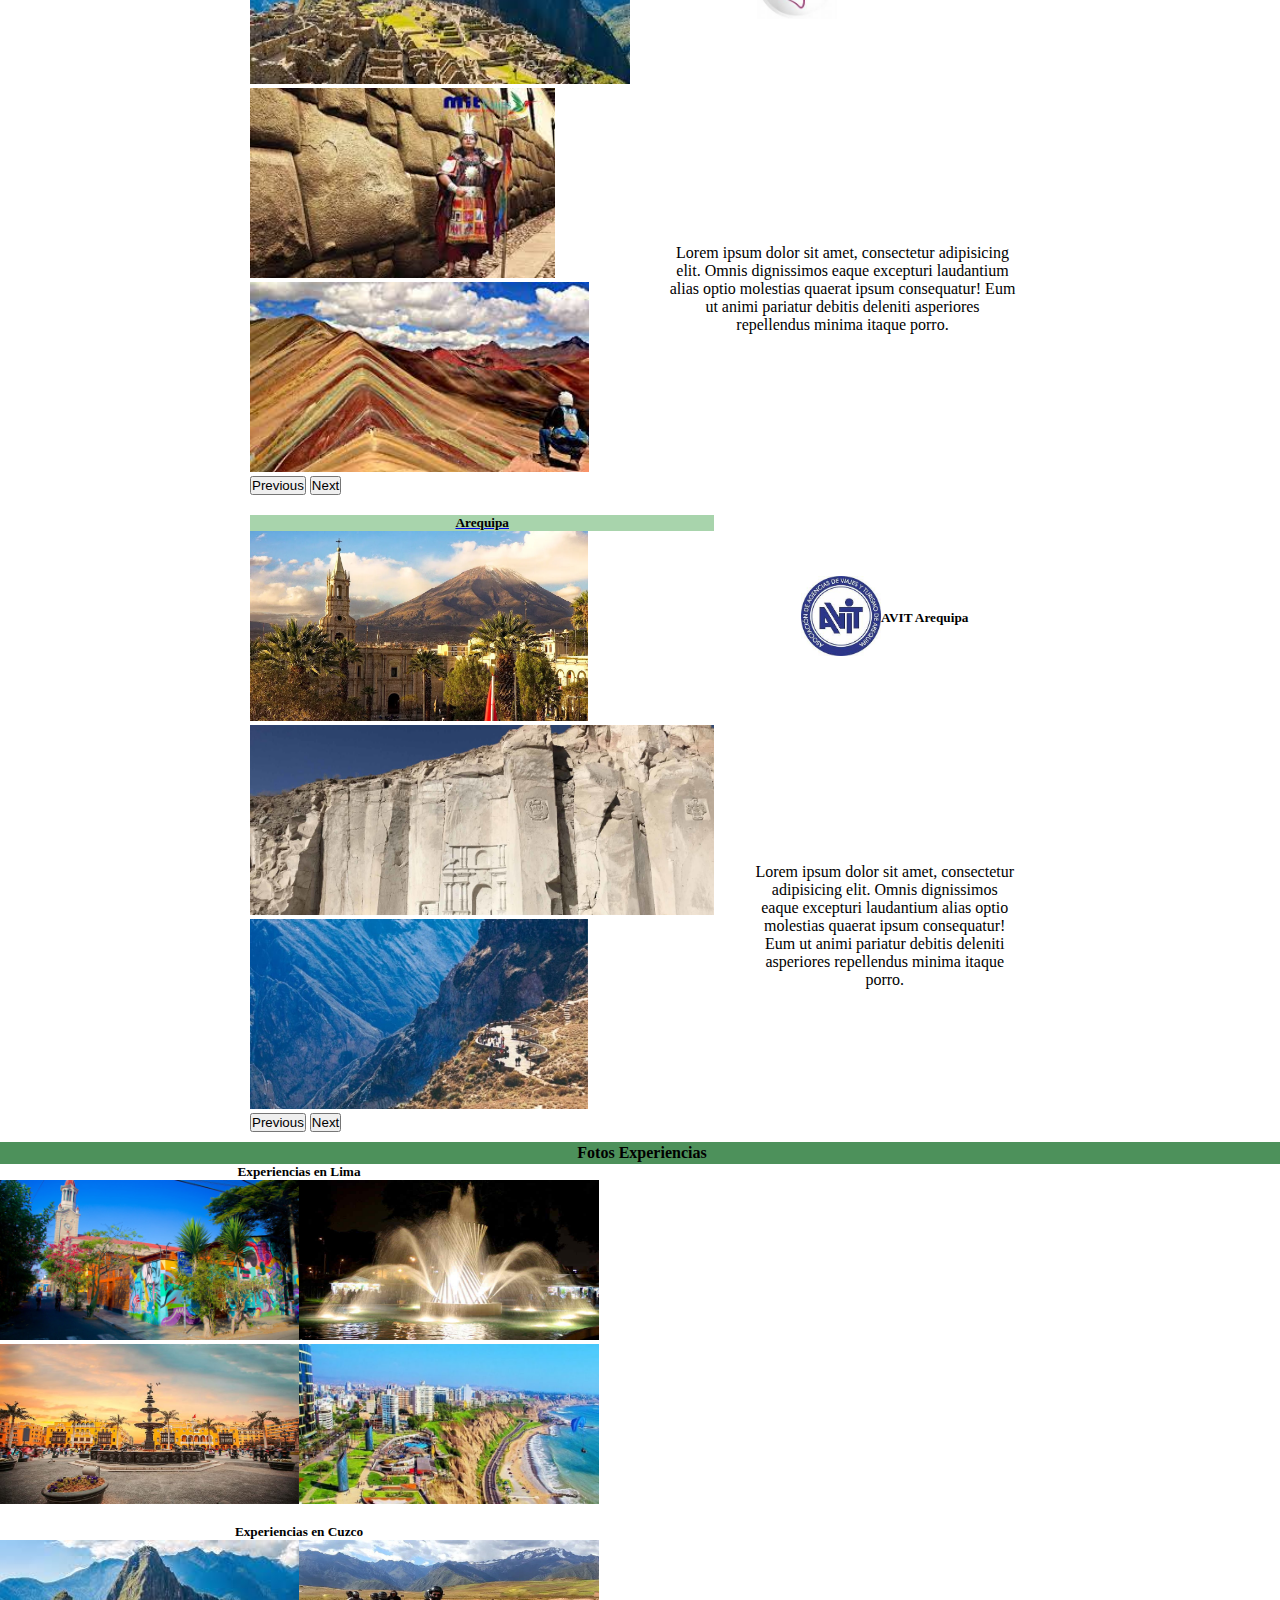
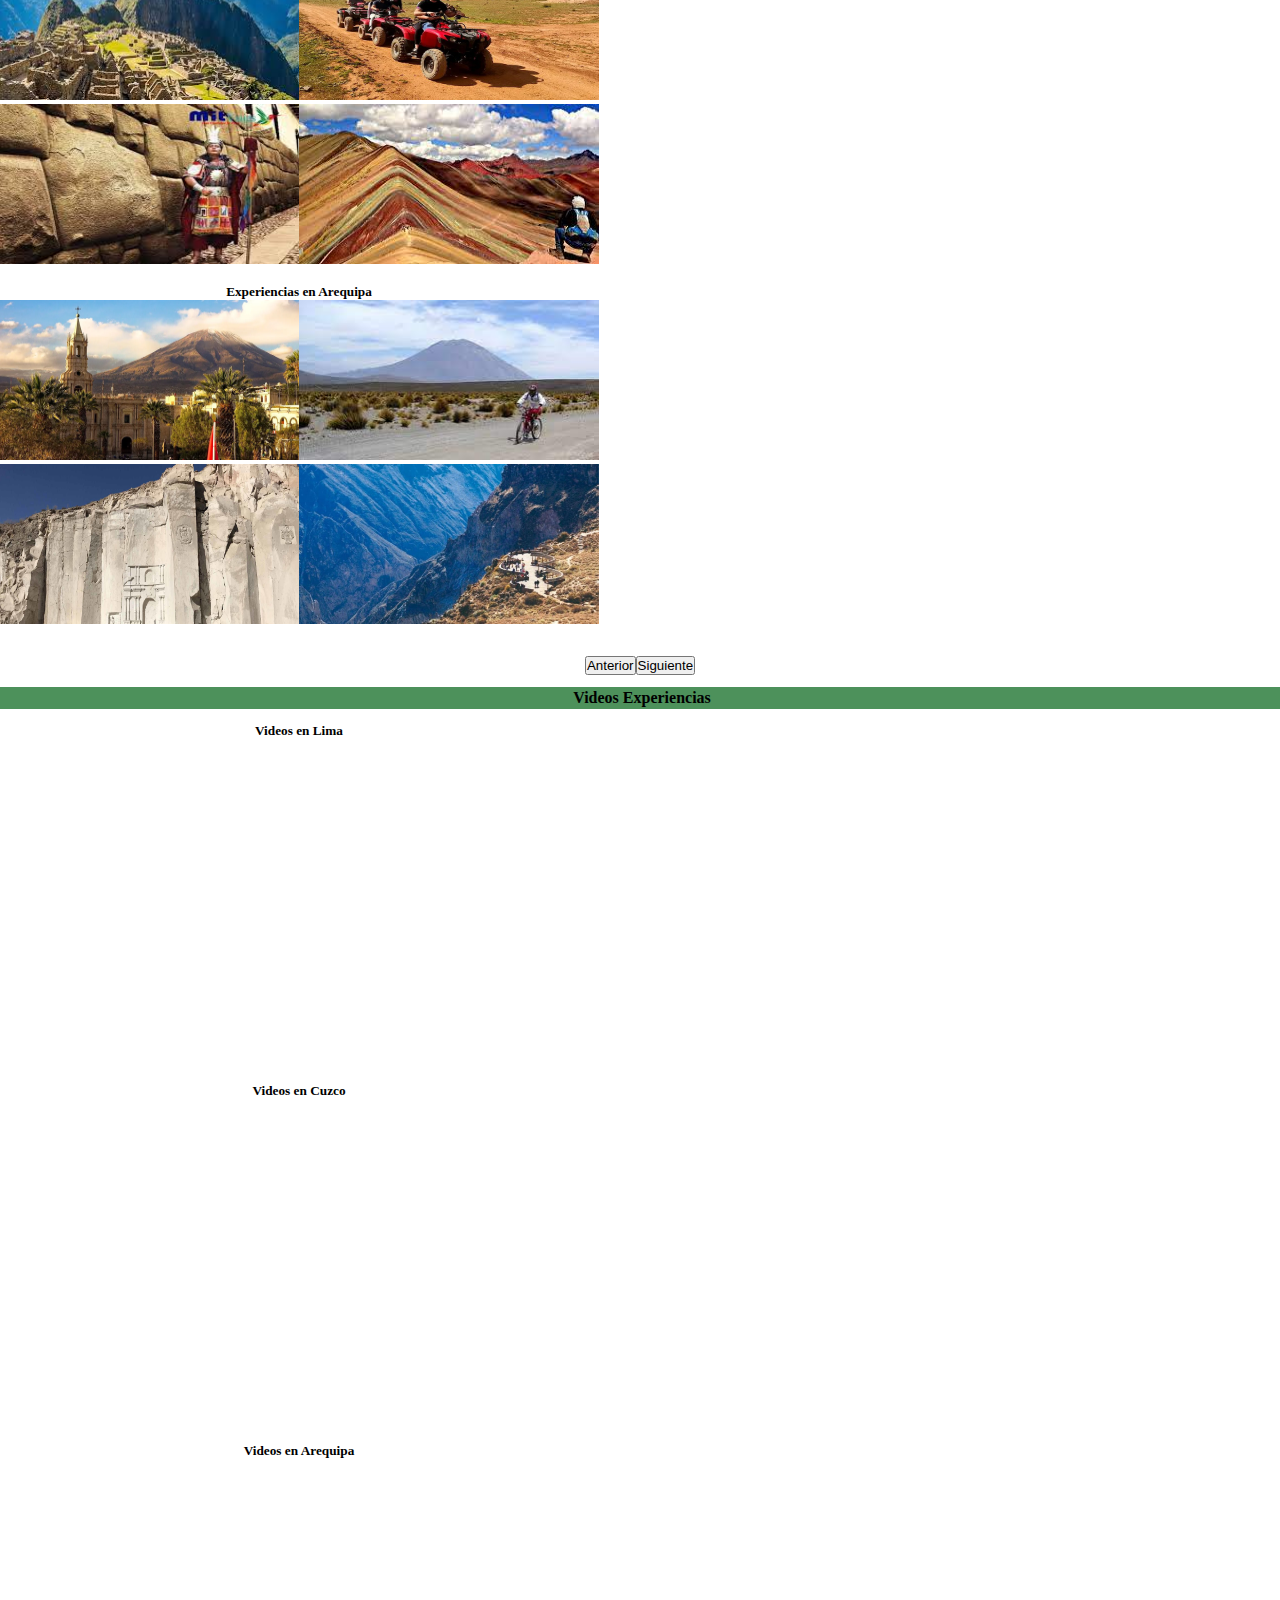
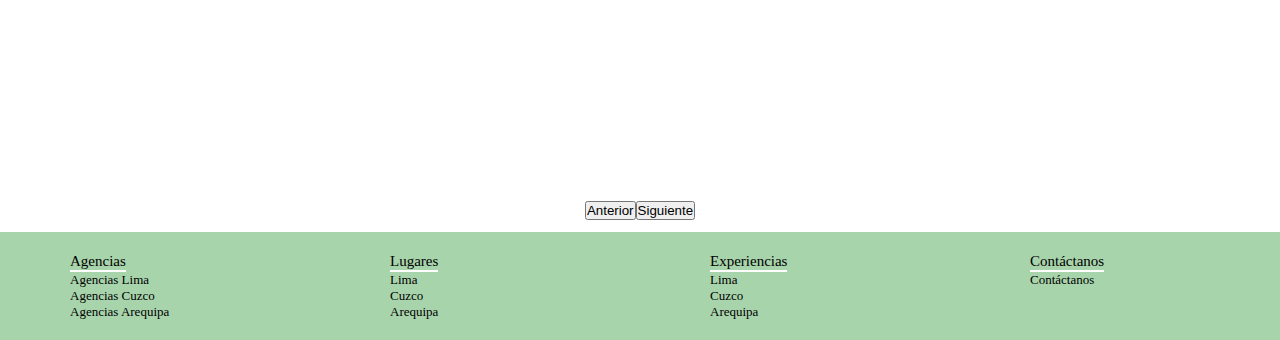
==== commit 4ff7a582: "Agregar Responsive a Lugares,Experiencias y Agencias" ====
--- a/index.html
+++ b/index.html
@@ -47,7 +47,7 @@
         <h4> Lugares </h4>
 
 
-        <div class="main__size main__size__responsive1">
+        <div class="index__lugares__size main__size__responsive1">
             <div class="main__lugares1 main__lugares1__responsive1">
                 <div class="card">
                     <div id="carousel1" class="carousel slide carousel-fade">
@@ -77,7 +77,7 @@
                         </button>
                     </div>
 
-                    <div class="subtitulo card-body">
+                    <div class="main__subtitulo card-body">
                         <a href="./pages/lugares.html">
                             <h5 class="estilo_subtitulo">Lima</h5>
                         </a>
@@ -113,7 +113,7 @@
                             <span class="visually-hidden">Next</span>
                         </button>
                     </div>
-                    <div class="subtitulo card-body">
+                    <div class="main__subtitulo card-body">
                         <a href="./pages/lugares.html">
                             <h5 class="estilo_subtitulo">Cuzco</h5>
                         </a>
@@ -149,7 +149,7 @@
                         </button>
                     </div>
 
-                    <div class="subtitulo card-body">
+                    <div class="main__subtitulo card-body">
                         <a href="./pages/lugares.html">
                             <h5 class="estilo_subtitulo">Arequipa</h5>
                         </a>
@@ -165,13 +165,13 @@
 
         <h4> Tours </h4>
 
-        <div class="tour">
-
-
-            <div class="main__tour">
+        <div class="index__tour--flex">
+
+
+            <div class="index__tour">
                 <div class="main__tour1">
                     <div class="card">
-                        <div class="card-body subtitulo">
+                        <div class="card-body main__subtitulo">
                             <a href="./pages/agencias.html">
                                 <h5 class="estilo_subtitulo">Lima</h5>
                             </a>
@@ -214,14 +214,14 @@
                     <div class="main__tour2--arriba main__tour2--distribucion">
                         <a href="./pages/agencias.html">
                             <img src="./resources/logo-agencias/lima.jpg" alt="agencia-lima"
-                                class="color logo__agencia rounded-circle">
+                                class="logo__agencia rounded-circle">
                         </a>
                         <h5>Rutas de Lima</h5>
                     </div>
                     <div class="main__tour2--abajo main__tour2--distribucion">
 
                         <span class="border border-success rounded-4">
-                            <p class="texto">
+                            <p class="card__texto2">
                                 Lorem ipsum dolor sit amet, consectetur adipisicing elit. Omnis dignissimos eaque
                                 excepturi laudantium alias optio molestias quaerat ipsum consequatur! Eum ut animi
                                 pariatur debitis deleniti asperiores repellendus minima itaque porro.
@@ -236,10 +236,10 @@
 
             </div>
 
-            <div class="main__tour">
+            <div class="index__tour">
                 <div class="main__tour1">
                     <div class="card">
-                        <div class="card-body subtitulo">
+                        <div class="card-body main__subtitulo">
                             <a href="./pages/agencias.html">
                                 <h5 class="estilo_subtitulo">Cuzco</h5>
                             </a>
@@ -282,14 +282,14 @@
                     <div class="main__tour2--arriba main__tour2--distribucion">
                         <a href="./pages/agencias.html">
                             <img src="./resources/logo-agencias/travel_peru.jpg" alt="agencia-cuzco"
-                                class="color logo__agencia rounded-circle">
+                                class="logo__agencia rounded-circle">
                         </a>
                         <h5>Viaje Tour Perú</h5>
                     </div>
                     <div class="main__tour2--abajo main__tour2--distribucion">
 
                         <span class="border border-success rounded-4">
-                            <p class="texto">
+                            <p class="card__texto2">
                                 Lorem ipsum dolor sit amet, consectetur adipisicing elit. Omnis dignissimos eaque
                                 excepturi laudantium alias optio molestias quaerat ipsum consequatur! Eum ut animi
                                 pariatur debitis deleniti asperiores repellendus minima itaque porro.
@@ -305,10 +305,10 @@
             </div>
 
 
-            <div class="main__tour">
+            <div class="index__tour">
                 <div class="main__tour1">
                     <div class="card">
-                        <div class="card-body subtitulo">
+                        <div class="card-body main__subtitulo">
                             <a href="./pages/agencias.html">
                                 <h5 class="estilo_subtitulo">Arequipa</h5>
                             </a>
@@ -350,15 +350,15 @@
                 <div class="main__tour2">
                     <div class="main__tour2--arriba main__tour2--distribucion">
                         <a href="./pages/agencias.html">
-                            <img src="./resources/logo-agencias/travel_peru.jpg" alt="agencia-cuzco"
-                                class="color logo__agencia rounded-circle">
+                            <img src="./resources/logo-agencias/agencia_arq.jpg" alt="agencia-arq"
+                                class="logo__agencia rounded-circle">
                         </a>
-                        <h5>Viaje Tour Perú</h5>
+                        <h5>AVIT Arequipa</h5>
                     </div>
                     <div class="main__tour2--abajo main__tour2--distribucion">
 
                         <span class="border border-success rounded-4">
-                            <p class="texto">
+                            <p class="card__texto2">
                                 Lorem ipsum dolor sit amet, consectetur adipisicing elit. Omnis dignissimos eaque
                                 excepturi laudantium alias optio molestias quaerat ipsum consequatur! Eum ut animi
                                 pariatur debitis deleniti asperiores repellendus minima itaque porro.
@@ -544,7 +544,7 @@
 
                     <div class="main__videos">
 
-                        <div class="main__videos--arriba">
+                        <div class="main__videos--arriba">  
                             <h5>Videos en Arequipa</h5>
                         </div>
 
--- a/css/estilos.css
+++ b/css/estilos.css
@@ -8,18 +8,10 @@
 
 /* ---HEADER--- */
 
-.header__vista {
-    width: 100vw;
-
-}
-
 .header__color {
     background-color: rgba(168, 212, 172);
 }
 
-.header__height {
-    height: 110px;
-}
 
 .header__nav__derecha {
     flex-direction: row-reverse;
@@ -45,7 +37,10 @@
 }
 
 
-/* ---MAIN--- */
+/* ----------------------------------------------------------------MAIN---------------------------------------------------------------------------- */
+
+/* -------------------Base del index (Cards, titulos, subtitulos y parte del body)---------------------------- */
+
 
 h4 {
     text-align: center;
@@ -55,14 +50,12 @@
     overflow: hidden;
 }
 
-
-.subtitulo {
+.main__subtitulo {
     text-align: center;
     margin: 0;
     padding: 0;
     background-color: #a8d4ac;
 
-
 }
 
 .estilo_subtitulo {
@@ -74,11 +67,53 @@
     overflow-x: hidden;
 }
 
-
-.main__size {
+.card__texto {
+    display: flex;
+    justify-content: center;
+    text-align: center;
+    padding: 10px;
+}
+
+.card__texto2 {
+    display: flex;
+    justify-content: center;
+    text-align: center;
+    padding: 10px;
+}
+
+
+.margen {
+    margin: 10px;
+    padding: 0;
+}
+
+/* ----Nivela la altura de todas la imagenes en las que son parte de Cards----- */
+.imagen {
+    height: 190px;
+}
+
+/* ----Medida del logo en el Index/Experiencias---- */
+
+.logo__agencia {
+    width: 80px;
+}
+
+/*-----------------Irframe---------------- */
+
+
+.main__videos__size {
+    width: 600px;
+    height: 300px;
+}
+
+
+
+/*-------------------------------------Grillas del main----------------------------------------- */
+
+.index__lugares__size {
     width: 100vw;
     display: grid;
-    padding: 0 10% 1% 9%;
+    padding: 0 8% 1% 7%;
     margin: 0;
     align-items: center;
     justify-content: center;
@@ -108,7 +143,17 @@
 }
 
 
-.main__tour {
+
+/* ------------------------Index(Sección de Tours, la divición de la grilla)---------------------------- */
+.index__tour--flex {
+    display: flex;
+    flex-wrap: wrap;
+    justify-content: center;
+    align-items: center;
+
+}
+
+.index__tour {
     width: 800px;
     display: grid;
     gap: 5px;
@@ -137,11 +182,6 @@
         "main__tour2--arriba main__tour2--arriba"
         "main__tour2--abajo main__tour2--abajo"
         "main__tour2--abajo main__tour2--abajo";
-
-}
-
-.color {
-    background-color: green;
 }
 
 .main__tour2--arriba {
@@ -159,43 +199,9 @@
     padding: 2px;
 }
 
-.texto {
-    display: flex;
-    justify-content: center;
-    text-align: center;
-    padding: 10px;
-}
-
-
-.tour {
-    display: flex;
-    flex-wrap: wrap;
-    justify-content: center;
-    align-items: center;
-
-}
-
-
-.margen {
-    margin: 10px;
-    padding: 0;
-}
-
-.color {
-    background-color: green;
-}
-
-.imagen {
-    height: 190px;
-}
-
-.imagen2 {
-    height: 300px;
-}
-
-.logo__agencia {
-    width: 80px;
-}
+
+
+/* ---------------------Index(Sección de Fotos, la divición de la grilla)-------------------- */
 
 .main__fotos--ancho {
     width: 600px;
@@ -267,6 +273,8 @@
 
 }
 
+/* Caracteristica de las fotos en la grilla de la Sección Fotos-index */
+
 .main__fotos--imagen {
     height: 160px;
     width: 100%;
@@ -279,6 +287,8 @@
     margin: 12px;
 }
 
+
+/* ---------------------Index(Sección de Videos, la divición de la grilla)-------------------- */
 
 .main__videos {
     display: grid;
@@ -312,9 +322,77 @@
     justify-content: center;
     align-items: center;
 
-   }
-
-
+}
+
+
+
+
+/* -------------------------Pagina - Agencia Grilla----------------------- */
+
+.agencia__size {
+    width: 800px;
+    display: grid;
+    padding: 0 30px 0 30px;
+    margin: 0;
+    align-items: center;
+    justify-content: center;
+
+    gap: 40px;
+
+    box-sizing: border-box;
+    grid-template-columns: repeat(2, 1fr);
+    grid-template-areas:
+        "main__agencia1 main__agencia2"
+    ;
+}
+
+.main__agencia1 {
+    grid-area: main__agencia1;
+
+}
+
+.main__agencia2 {
+    grid-area: main__agencia2;
+
+}
+
+.agencia__size--responsive {
+
+    display: flex;
+    align-items: center;
+    justify-content: center;
+}
+
+
+
+
+
+/* -------------------------Pagina - Lugares ---------------------------- */
+
+
+.lugares__card__centrado {
+    display: flex;
+    justify-content: center;
+    display: center;
+    width: 100%;
+    height: 180px;
+}
+
+.main__lugares--card {
+
+    margin: 0 25% 2% 25%;
+}
+
+.card__titulo {
+    align-items: center;
+    font-size: large;
+    padding: 5px 10% 5px 10%;
+    display: flex;
+    justify-content: center;
+}
+
+
+/* ---------------------------------------Footer-------------------------------------------- */
 
 .footer {
     background-color: rgba(168, 212, 172);
@@ -336,13 +414,13 @@
 .footer-links h6 {
     font-size: 15px;
     color: black;
-    
+
     font-weight: 500;
     border-bottom: 2px solid rgb(255, 255, 255);
     display: inline-block;
 }
 
-.footer-links ul{
+.footer-links ul {
     padding: 0;
     margin: 0;
 }
@@ -357,7 +435,11 @@
 
 }
 
-.form__centrado{
+
+
+
+/* -------------------------------Pagina - Contáctanos---------------------------------- */
+.form__centrado {
     width: 100vw;
     padding: 0 15% 0 15%;
 
@@ -373,92 +455,54 @@
 
 
 
-.agencias__ancho{
-    width: 400px;
-    margin: 0;
-    display: flex;
-    flex-direction: row;
+
+
+
+/* --------------------------Mobile Last---------------------------- */
+
+
+/* --Medias Queries-- */
+
+
+
+@media (max-width: 950px) {
+    .card__texto {
+
+        font-size: small;
+  
+    }
+
+}
+
+
+@media (max-width: 800px) {
+
+    .index__lugares__size {
+
+        padding: 0 4% 0.5% 3%;
+
+    }
+
+    .agencia__size {
+
+        width: 600px;
+    }
+
+
+    .card__texto {
+
+        font-size: medium;
  
-
-}
-
-.agencia__size{
-    width: 100vw;
-    display: grid;
-    padding: 0 20% 0 20%;
-    margin: 0;
-    align-items: center;
-    justify-content: center;
-    
-    gap: 40px;
-
-    box-sizing: border-box;
-    grid-template-columns: repeat(2, 1fr);
-    grid-template-areas:
-        "main__agencia1 main__agencia2"
-    ;
-}
-
-.main__agencia1{
-    grid-area: main__agencia1;
-
-}
-
-.main__agencia2{
-    grid-area: main__agencia2;
-   
-}
-
-.card__centrado{
-    display: flex;
-    justify-content: center;
-    display: center;
-    width: 100%;
-    height: 180px;
-}
-
-.main__lugares--card{
-
-    margin: 0 25% 2% 25%;
-}
-
-.card__tipografia{
-    padding: 0;
-    text-underline-offset: 1px solid black;
-}
-
-.card__centrado__experiencias{
-    display: flex;
-    justify-content: center;
-    display: center;
-    width: 100%;
-
-}
-
-.imagen__experiencias{
-
-height: 160px;
-}
-
-.main__experiencias--card{
-
-    margin: 0 18% 2% 18%;
-}
-
-.main__videos__size{
-    width: 600px;
-    height: 300px;
-}
-
-
-
-
-/* --Mobile Last-- */
-
-/* --Medias Queries-- */
-@media (max-width:610px) {
-
-    .main__size {
+    }
+
+
+
+
+}
+
+@media (max-width:640px) {
+
+    .index__lugares__size {
         display: none;
     }
 
@@ -476,62 +520,103 @@
             "main__lugares3"
         ;
     }
-    
+
     .main__lugares1__responsive1 {
         grid-area: main__lugares1;
-        padding: 0 15% 0 15%;
-    
-    }
-    
+        padding: 0 50px 0 50px;
+
+    }
+
     .main__lugares2__responsive1 {
         grid-area: main__lugares2;
-        padding: 0 15% 0 15%;
-    }
-    
+        padding: 0 50px 0 50px;
+    }
+
     .main__lugares3__responsive1 {
         grid-area: main__lugares3;
-        padding: 0 15% 0 15%;
-    }
-    
-
-
-    .main__tour {
-        width: 400px;
+        padding: 0 50px 0 50px;
+    }
+
+    .form__centrado {
+        width: 100%;
+        padding: 0 5px 0 5px;
+        display: flex;
+        align-items: center;
+        justify-content: center;
+
+    }
+
+
+    .agencia__size {
+        width: 300px;
+        display: grid;
+        margin: 0;
+        gap: 2px;
+        padding: 0 20px 0 20px;
+
+        box-sizing: border-box;
+        grid-template-columns: 1fr;
+        grid-template-rows: 1fr 1fr;
+        grid-template-areas:
+            "main__agencia1"
+            "main__agencia2"
+        ;
+    }
+
+    .main__agencia1 {
+        grid-area: main__agencia1;
+
+    }
+
+    .main__agencia2 {
+        grid-area: main__agencia2;
+
+    }
+
+
+
+
+
+    /*--------Index (Sección de Tours -Responsive Se cambia a dos columnas) */
+
+    .index__tour {
+        width: 500px;
         display: grid;
         gap: 5px;
         padding: 5px;
-        height: 200px;
-    
+
         grid-template-columns: 1.5fr 2fr;
         grid-template-areas:
             "main__tour1 main__tour2"
         ;
-    
-    }
-    
+
+    }
+
     .main__tour1 {
         grid-area: main__tour1;
         display: flex;
+        height: 100%;
         justify-content: center;
         align-items: center;
         padding: 0 10px 0 10px;
     }
-    
+
     .main__tour2 {
         grid-area: main__tour2;
         padding: 0 10px 0 10px;
+        height: 100%;
         display: grid;
         grid-template-columns: 1fr 1fr;
         grid-template-rows: 1fr 1fr 1fr;
-    
+
         grid-template-areas:
             "main__tour2--arriba main__tour2--arriba"
             "main__tour2--abajo main__tour2--abajo"
             "main__tour2--abajo main__tour2--abajo";
-    
-    }
-
-    .logo__agencia{
+
+    }
+
+    .logo__agencia {
         width: 45px;
     }
 
@@ -548,11 +633,11 @@
         font-size: 10px;
     }
 
-    h5{
+    h5 {
         font-size: 11px;
     }
-    
-    .estilo_subtitulo{
+
+    .estilo_subtitulo {
         font-size: 15px;
         margin: 0;
     }
@@ -565,7 +650,7 @@
 
     .main__fotos--ancho {
         width: 300px;
-    
+
     }
 
     .main__fotos--abajo {
@@ -574,7 +659,7 @@
 
     }
 
-    .main__fotos--arriba{
+    .main__fotos--arriba {
         width: 400px;
     }
 
@@ -586,7 +671,7 @@
         margin: 12px;
     }
 
-    .main__videos__size{
+    .main__videos__size {
         width: 380px;
         height: 300px;
     }
@@ -602,204 +687,67 @@
         width: 50%;
         display: block;
         padding: 5px;
-    
-    }
-    .footer__centrar{
+
+    }
+
+    .footer__centrar {
         display: flex;
         justify-content: center;
         align-items: center;
 
     }
-}
-
-@media (max-width:768px) {
-
-    .main__size {
-        padding: 0 2% 1% 2%;
-    }
-
-
-
-
-}
-
-
-
-
-
-
-
-
-
-
-
-
-
-
-
-
-
-
-
-
-
-.base article img {
-    width: 250px;
-    height: 250px;
-}
-
-
-.navegador_bloques li {
-    background-color: rgb(106, 142, 47, 0.43);
-    padding: 10px;
-    margin: 5px;
-    list-style: none;
-    display: inline-block;
-}
-
-.navegador_bloques {
-    padding: 5px 0 0 0;
-    text-align: center;
-
-}
-
-.navegador_bloques img {
-    width: 100px;
-    height: 100px;
-    padding: 1px;
-}
-
-.base {
-    display: flex;
-    flex-direction: row;
-    justify-content: center;
-}
-
-
-
-
-.base_lugares {
-    border: 1px;
-    margin: 10px;
-    padding: 10px;
-    width: 300px;
-    height: 300px;
-    background-color: rgba(168, 212, 172);
-    text-align: center;
-}
-
-.base_tours {
-    border: 1px;
-    margin: 10px;
-    padding: 10px;
-    width: 400px;
-    height: 220px;
-    background-color: rgba(168, 212, 172);
-    text-align: center;
-}
-
-.base_tours img {
-    margin: 5px;
-    padding: 5px;
-}
-
-#foto {
-    height: 150px;
-}
-
-.base_texto {
-    width: 200px;
-    margin: 18px;
-    padding: 100px 10px 80px 10px;
-    text-align: center;
-    border: 1px solid;
-}
-
-.base_texto p {
-    text-align: center;
-    text-transform: capitalize;
-
-}
-
-.base_tex {
-    width: 300px;
-    height: 210px;
-    margin: 10px;
-    padding: 15px;
-    text-align: center;
-    border: 1px solid;
-    overflow: scroll;
-}
-
-.base_tex p {
-    text-align: center;
-    text-transform: capitalize;
-
-}
-
-.base_fotos {
-    border: 1px;
-    margin: 10px;
-    padding: 10px;
-    width: 300px;
-    height: 300px;
-    background-color: rgba(168, 212, 172);
-    text-align: center;
-    display: inline-block;
-}
-
-
-.base_video {
-    padding: 10px;
-    margin: 10px;
-    text-align: center;
-    display: flex;
-    flex-direction: row;
-    justify-content: center;
-}
-
-
-
-.agencia {
-    display: flex;
-    flex-direction: row;
-    justify-content: center;
-}
-
-.agencia_imagen img {
-    width: 300px;
-    height: 190px;
-    justify-content: center;
-    text-align: center;
-    margin: 10px;
-    padding: 5px;
-}
-
-.agencia_texto {
-    width: 200px;
-    margin: 18px;
-    padding: 27px 45px 30px 45px;
-    text-align: center;
-    border: 1px solid;
-}
-
-.base_tours iframe {
-    width: 300px;
-    height: 200px;
-    padding: 10px;
-}
-
-.base_tours #exp {
-    margin: 10px;
-    padding: 25px 0 10px 0;
-
-}
-
-textarea {
-    width: 800px;
-    height: 100px;
-}
-
-input {
-    width: 200px;
+
+    .card__texto {
+
+        font-size: small;
+        padding: 5px;
+        margin: 0;
+    }
+
+    .card__texto2 {
+
+        font-size: xx-small;
+    }
+
+    .card__titulo {
+        align-items: center;
+        font-size: medium;
+        padding: 5px 10% 5px 10%;
+        display: flex;
+        justify-content: center;
+    }
+
+
+
+}
+
+
+
+@media (max-width: 500px) {
+
+    .main__lugares1__responsive1 {
+        grid-area: main__lugares1;
+        padding: 0 10% 0 10%;
+
+    }
+
+    .main__lugares2__responsive1 {
+        grid-area: main__lugares2;
+        padding: 0 10% 0 10%;
+    }
+
+    .main__lugares3__responsive1 {
+        grid-area: main__lugares3;
+        padding: 0 10% 0 10%;
+    }
+
+
+
+    .main__lugares--card {
+
+        margin: 0 10% 2% 10%;
+    }
+
+
+
 }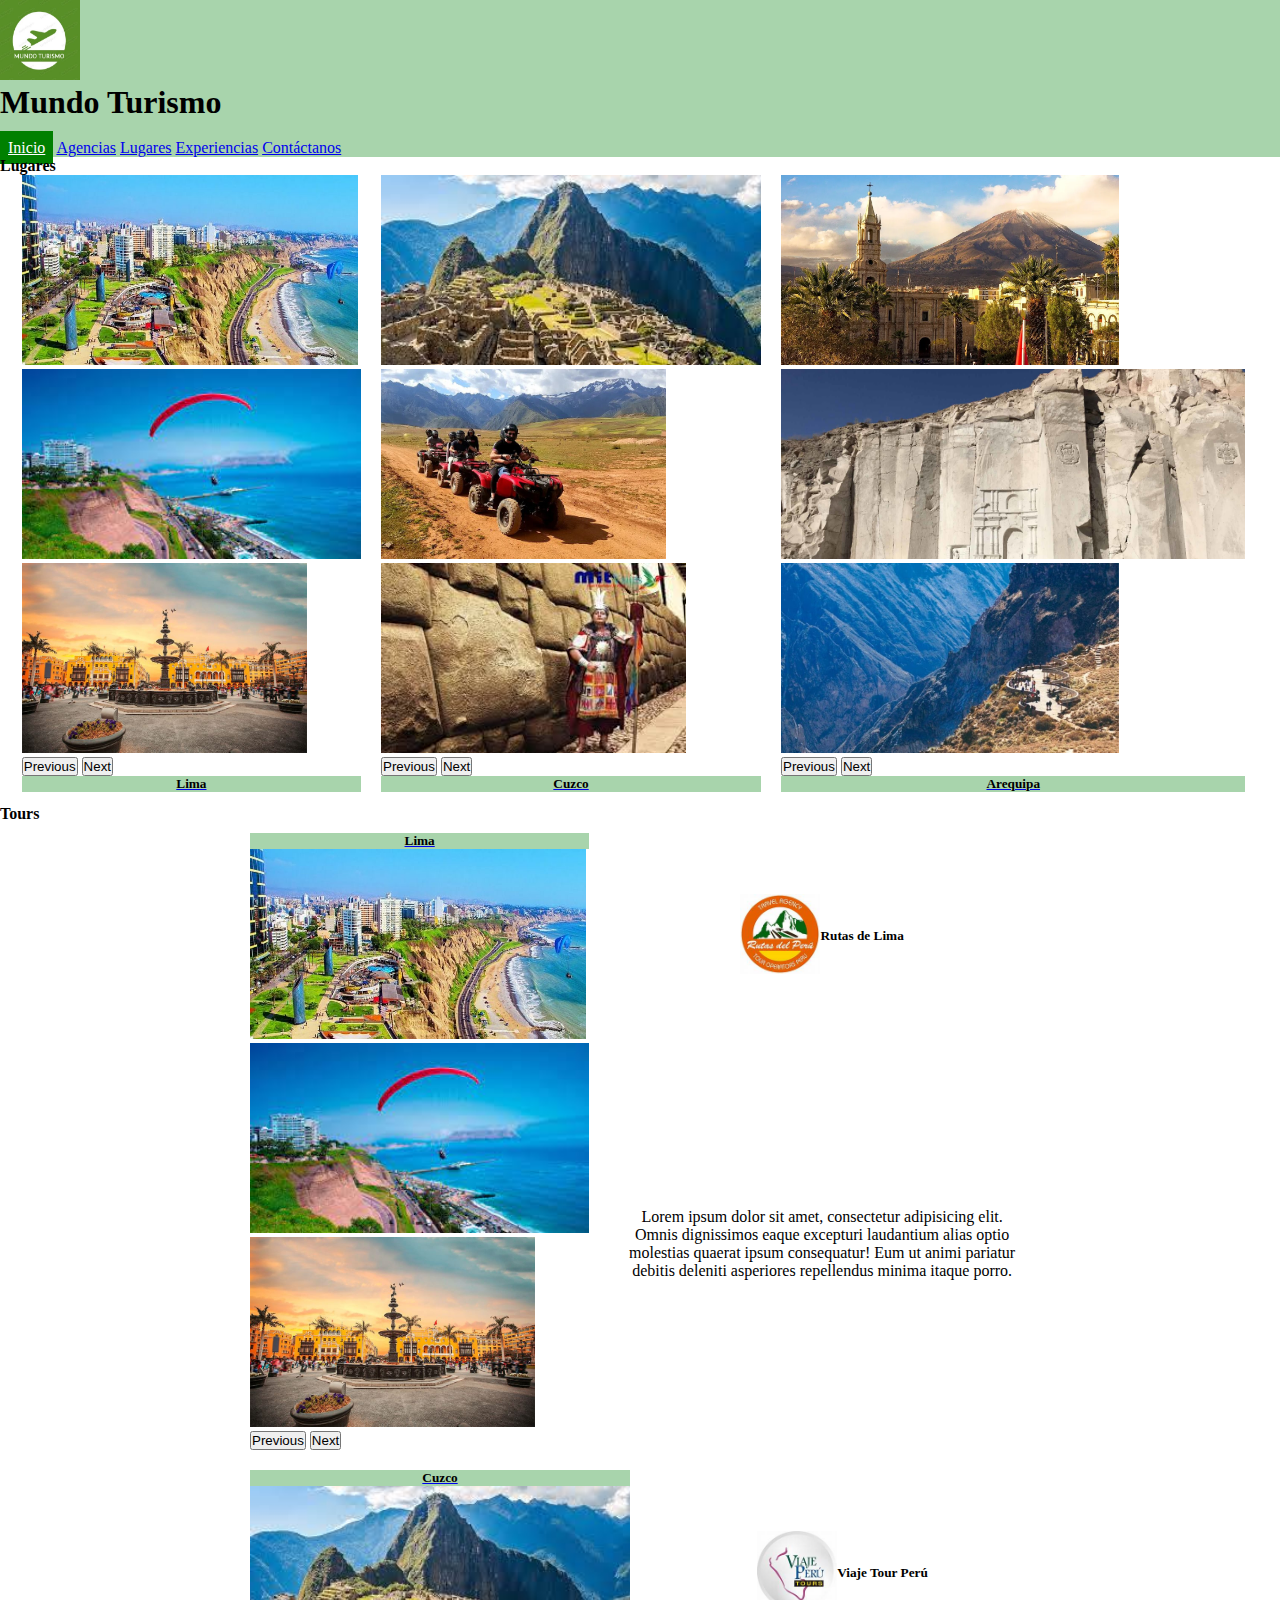
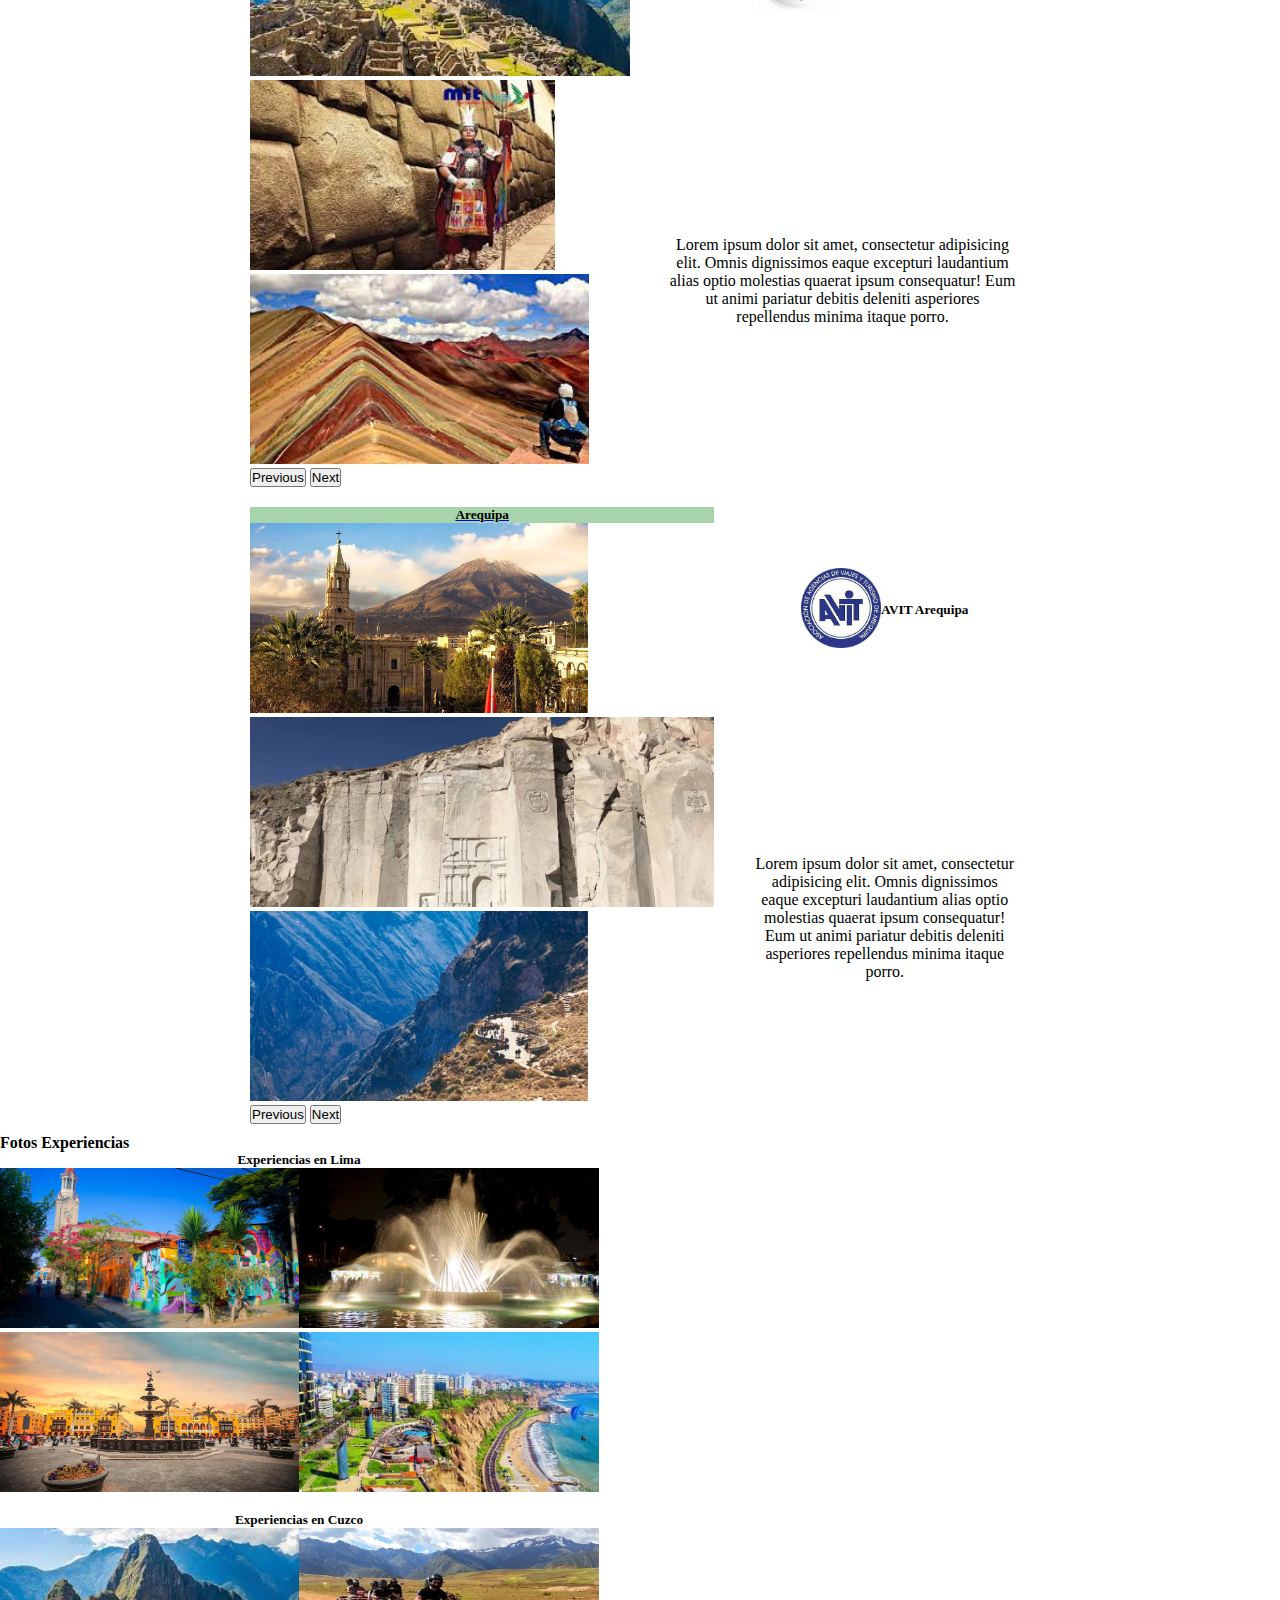
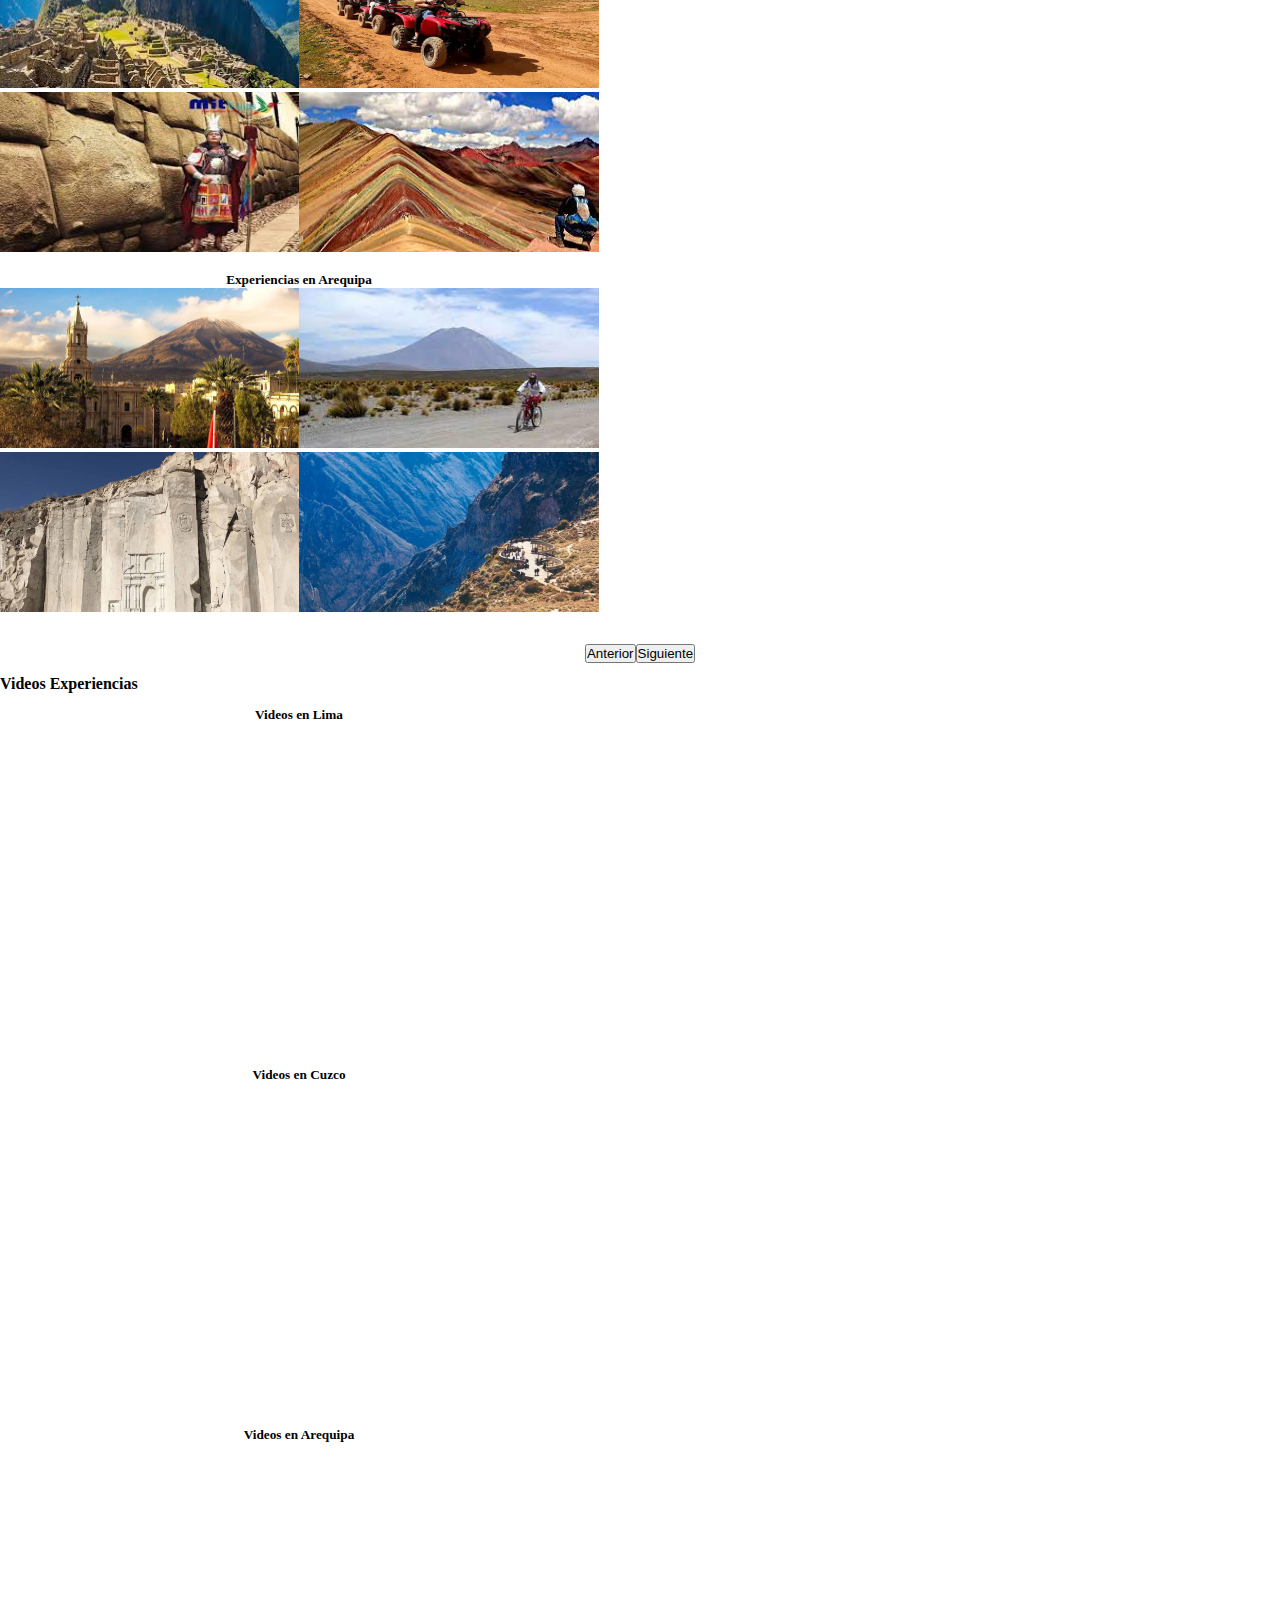
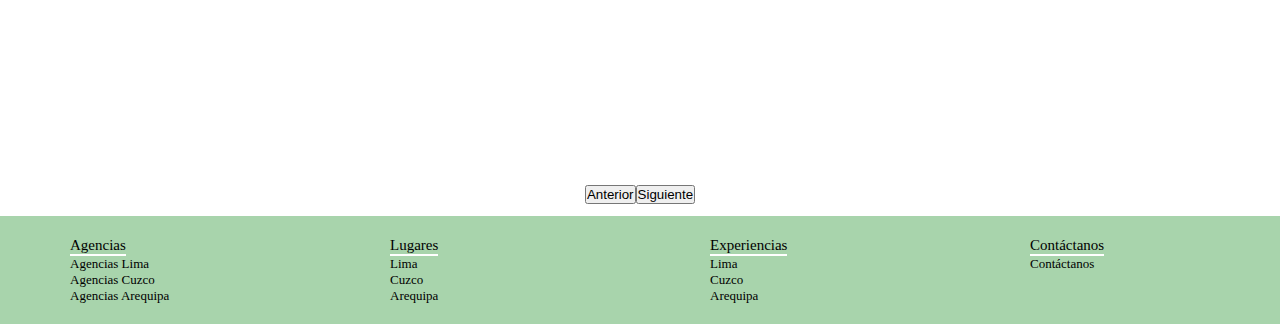
==== commit f6246569: "Se coloco el SCSS del header y footer" ====
--- a/index.html
+++ b/index.html
@@ -13,7 +13,8 @@
 
 <body>
 
-    <head>
+    <header>
+        <!-- Navegador -->
 
         <nav class="navbar bg-body-tertiary navbar-expand-lg">
             <div class="header__color container-fluid">
@@ -28,7 +29,7 @@
                     <span class="navbar-toggler-icon"></span>
                 </button>
                 <div class="collapse navbar-collapse header__nav__derecha" id="navbarNavAltMarkup">
-                    <div class="header__hover header__activo navbar-nav">
+                    <div class="header__nav navbar-nav">
                         <a class="header__nav--active" aria-current="page" href="./index.html">Inicio</a>
                         <a class="nav-link" href="./pages/agencias.html">Agencias</a>
                         <a class="nav-link" href="./pages/lugares.html">Lugares</a>
@@ -39,18 +40,18 @@
                 </div>
             </div>
         </nav>
-    </head>
+    </header>
 
     <main>
 
 
         <h4> Lugares </h4>
 
-
+        <!-- Carrusel de fotos por ubicacion (Lima/cuzco/arq)  -->
         <div class="index__lugares__size main__size__responsive1">
             <div class="main__lugares1 main__lugares1__responsive1">
                 <div class="card">
-                    <div id="carousel1" class="carousel slide carousel-fade">
+                    <div id="carousel__lugares--lima" class="carousel slide carousel-fade">
                         <div class="carousel-inner">
                             <div class="carousel-item active">
                                 <img src="./resources/lima-fotos/Lima-costa2.jpg" class="imagen card-img-top d-block"
@@ -65,12 +66,12 @@
                                     class="imagen card-img-top d-block w-100" alt="lima">
                             </div>
                         </div>
-                        <button class="carousel-control-prev" type="button" data-bs-target="#carousel1"
+                        <button class="carousel-control-prev" type="button" data-bs-target="#carousel__lugares--lima"
                             data-bs-slide="prev">
                             <span class="carousel-control-prev-icon" aria-hidden="true"></span>
                             <span class="visually-hidden">Previous</span>
                         </button>
-                        <button class="carousel-control-next" type="button" data-bs-target="#carousel1"
+                        <button class="carousel-control-next" type="button" data-bs-target="#carousel__lugares--lima"
                             data-bs-slide="next">
                             <span class="carousel-control-next-icon" aria-hidden="true"></span>
                             <span class="visually-hidden">Next</span>
@@ -87,7 +88,7 @@
             </div>
             <div class="main__lugares2 main__lugares2__responsive1">
                 <div class="card">
-                    <div id="carousel2" class="carousel slide carousel-fade">
+                    <div id="carousel__lugares--cuzco" class="carousel slide carousel-fade">
                         <div class="carousel-inner">
                             <div class="carousel-item active">
                                 <img src="./resources/cuz-fotos/machu-picchu.jpg" class="imagen card-img-top d-block"
@@ -102,12 +103,12 @@
                                     class="imagen card-img-top d-block w-100" alt="cuzco">
                             </div>
                         </div>
-                        <button class="carousel-control-prev" type="button" data-bs-target="#carousel2"
+                        <button class="carousel-control-prev" type="button" data-bs-target="#carousel__lugares--cuzco"
                             data-bs-slide="prev">
                             <span class="carousel-control-prev-icon" aria-hidden="true"></span>
                             <span class="visually-hidden">Previous</span>
                         </button>
-                        <button class="carousel-control-next" type="button" data-bs-target="#carousel2"
+                        <button class="carousel-control-next" type="button" data-bs-target="#carousel__lugares--cuzco"
                             data-bs-slide="next">
                             <span class="carousel-control-next-icon" aria-hidden="true"></span>
                             <span class="visually-hidden">Next</span>
@@ -122,7 +123,7 @@
             </div>
             <div class="main__lugares3 main__lugares3__responsive1">
                 <div class="card">
-                    <div id="carousel3" class="carousel slide carousel-fade">
+                    <div id="carousel__lugares--arq" class="carousel slide carousel-fade">
                         <div class="carousel-inner">
                             <div class="carousel-item active">
                                 <img src="./resources/arq-fotos/misti.jpg" class="imagen card-img-top d-block"
@@ -137,12 +138,12 @@
                                     class="imagen card-img-top d-block w-100" alt="arequipa">
                             </div>
                         </div>
-                        <button class="carousel-control-prev" type="button" data-bs-target="#carousel3"
+                        <button class="carousel-control-prev" type="button" data-bs-target="#carousel__lugares--arq"
                             data-bs-slide="prev">
                             <span class="carousel-control-prev-icon" aria-hidden="true"></span>
                             <span class="visually-hidden">Previous</span>
                         </button>
-                        <button class="carousel-control-next" type="button" data-bs-target="#carousel3"
+                        <button class="carousel-control-next" type="button" data-bs-target="#carousel__lugares--arq"
                             data-bs-slide="next">
                             <span class="carousel-control-next-icon" aria-hidden="true"></span>
                             <span class="visually-hidden">Next</span>
@@ -165,6 +166,7 @@
 
         <h4> Tours </h4>
 
+        <!-- Grid de 2 columnas y una de ellas con dos filas para titulo y texto, tambien con carrusel de fotos en la primera columna -->
         <div class="index__tour--flex">
 
 
@@ -378,6 +380,8 @@
 
         <h4> Fotos Experiencias </h4>
 
+        <!-- Grid de fotos de 2 columnas y 2 filas para colocar fotos en orden, tambien como carrusel de fotos-->
+
         <div id="carousel__fotos" class="carousel slide" data-bs-ride="#">
             <div class="carousel-inner">
                 <div class="main__fotos--ancho carousel-item active">
@@ -499,6 +503,8 @@
 
         <h4> Videos Experiencias </h4>
 
+        <!-- Carrusel de videos -->
+
         <div id="carousel__videos" class="carousel slide" data-bs-ride="#">
             <div class="carousel-inner">
                 <div class="main__fotos--ancho carousel-item active">
@@ -544,7 +550,7 @@
 
                     <div class="main__videos">
 
-                        <div class="main__videos--arriba">  
+                        <div class="main__videos--arriba">
                             <h5>Videos en Arequipa</h5>
                         </div>
 
@@ -569,7 +575,7 @@
         </div>
 
     </main>
-
+    <!-- Footer -->
     <footer class="footer">
 
         <div class="footer__centrar">
--- a/css/estilos.css
+++ b/css/estilos.css
@@ -1,753 +1,302 @@
+@charset "UTF-8";
 * {
-    margin: 0;
-    padding: 0;
-    list-style: none;
-
-}
-
-
-/* ---HEADER--- */
+  margin: 0;
+  padding: 0;
+  list-style: none; }
 
 .header__color {
-    background-color: rgba(168, 212, 172);
-}
-
-
-.header__nav__derecha {
-    flex-direction: row-reverse;
-}
-
-
-.header__nav--active {
-    padding: 8px;
-    background-color: green;
-    color: white;
-}
-
-/* Pseudoclases */
-.header__hover a:hover {
-    color: rgb(251, 251, 251);
-    transition: all .3s;
-    background-color: green;
-}
-
-.header__activo a:active {
-    background-color: green;
-    color: #ffffff;
-}
-
-
-/* ----------------------------------------------------------------MAIN---------------------------------------------------------------------------- */
-
-/* -------------------Base del index (Cards, titulos, subtitulos y parte del body)---------------------------- */
-
-
-h4 {
-    text-align: center;
-    background-color: rgb(32, 117, 50, 0.8);
-    width: 100vw;
-    padding: 2px;
-    overflow: hidden;
-}
-
-.main__subtitulo {
-    text-align: center;
-    margin: 0;
-    padding: 0;
-    background-color: #a8d4ac;
-
-}
-
-.estilo_subtitulo {
-    color: black;
-    text-decoration: none;
-}
-
-body {
-    overflow-x: hidden;
-}
-
-.card__texto {
+  background-color: #a8d4ac; }
+  .header__color .header__nav__derecha {
+    flex-direction: row-reverse; }
+    .header__color .header__nav__derecha .header__nav a:hover {
+      color: white;
+      transition: all .3s;
+      background-color: green; }
+    .header__color .header__nav__derecha .header__nav a:active {
+      background-color: green;
+      color: white; }
+    .header__color .header__nav__derecha .header__nav .header__nav--active {
+      padding: 8px;
+      background-color: green;
+      color: white; }
+
+.footer {
+  background-color: #a8d4ac;
+  width: 100vw;
+  list-style: none;
+  padding: 20px 30px 20px 70px; }
+  .footer .footer__centrar .footer-row {
+    display: flex;
+    flex-wrap: wrap; }
+    .footer .footer__centrar .footer-row div {
+      width: 25%; }
+      .footer .footer__centrar .footer-row div h6 {
+        font-size: 15px;
+        color: black;
+        font-weight: 500;
+        border-bottom: 2px solid white;
+        display: inline-block; }
+      .footer .footer__centrar .footer-row div ul {
+        padding: 0;
+        margin: 0; }
+        .footer .footer__centrar .footer-row div ul li a {
+          font-size: 13px;
+          text-decoration: none;
+          color: black;
+          display: block; }
+
+@media (max-width: 640px) {
+  .footer__centrar {
     display: flex;
     justify-content: center;
-    text-align: center;
-    padding: 10px;
-}
+    align-items: center; }
+    .footer__centrar .footer-row {
+      width: 300px;
+      display: flex;
+      flex-direction: row; }
+      .footer__centrar .footer-row .footer-links {
+        width: 50%;
+        display: block;
+        padding: 5px; } }
+
+.main__subtitulo {
+  text-align: center;
+  margin: 0;
+  padding: 0;
+  background-color: #a8d4ac; }
+
+.estilo_subtitulo {
+  color: black;
+  text-decoration: none; }
+
+body {
+  overflow-x: hidden; }
+
+.card__texto {
+  display: flex;
+  justify-content: center;
+  text-align: center;
+  padding: 10px; }
 
 .card__texto2 {
-    display: flex;
-    justify-content: center;
-    text-align: center;
-    padding: 10px;
-}
-
+  display: flex;
+  justify-content: center;
+  text-align: center;
+  padding: 10px; }
 
 .margen {
-    margin: 10px;
-    padding: 0;
-}
-
-/* ----Nivela la altura de todas la imagenes en las que son parte de Cards----- */
+  margin: 10px;
+  padding: 0; }
+
 .imagen {
-    height: 190px;
-}
-
-/* ----Medida del logo en el Index/Experiencias---- */
+  height: 190px; }
 
 .logo__agencia {
-    width: 80px;
-}
-
-/*-----------------Irframe---------------- */
-
+  width: 80px; }
 
 .main__videos__size {
-    width: 600px;
-    height: 300px;
-}
-
-
-
-/*-------------------------------------Grillas del main----------------------------------------- */
+  width: 600px;
+  height: 300px; }
 
 .index__lugares__size {
-    width: 100vw;
-    display: grid;
-    padding: 0 8% 1% 7%;
-    margin: 0;
-    align-items: center;
-    justify-content: center;
-
-    box-sizing: border-box;
-    grid-template-columns: repeat(3, 1fr);
-    grid-template-areas:
-        "main__lugares1 main__lugares2 main__lugares3"
-    ;
-}
+  width: 100vw;
+  display: grid;
+  padding: 0 8% 1% 7%;
+  margin: 0;
+  align-items: center;
+  justify-content: center;
+  box-sizing: border-box;
+  grid-template-columns: repeat(3, 1fr);
+  grid-template-areas: "main__lugares1 main__lugares2 main__lugares3"; }
 
 .main__lugares1 {
-    grid-area: main__lugares1;
-    padding: 0 10px 0 10px;
-
-}
+  grid-area: main__lugares1;
+  padding: 0 10px 0 10px; }
 
 .main__lugares2 {
-    grid-area: main__lugares2;
-    padding: 0 10px 0 10px;
-}
+  grid-area: main__lugares2;
+  padding: 0 10px 0 10px; }
 
 .main__lugares3 {
-    grid-area: main__lugares3;
-    padding: 0 10px 0 10px;
-
-}
-
-
-
-/* ------------------------Index(Sección de Tours, la divición de la grilla)---------------------------- */
+  grid-area: main__lugares3;
+  padding: 0 10px 0 10px; }
+
 .index__tour--flex {
-    display: flex;
-    flex-wrap: wrap;
-    justify-content: center;
-    align-items: center;
-
-}
+  display: flex;
+  flex-wrap: wrap;
+  justify-content: center;
+  align-items: center; }
 
 .index__tour {
-    width: 800px;
-    display: grid;
-    gap: 5px;
-    padding: 10px;
-
-    grid-template-columns: 1.5fr 2fr;
-    grid-template-areas:
-        "main__tour1 main__tour2"
-    ;
-
-}
+  width: 800px;
+  display: grid;
+  gap: 5px;
+  padding: 10px;
+  grid-template-columns: 1.5fr 2fr;
+  grid-template-areas: "main__tour1 main__tour2"; }
 
 .main__tour1 {
-    grid-area: main__tour1;
-    padding: 0 10px 0 10px;
-}
+  grid-area: main__tour1;
+  padding: 0 10px 0 10px; }
 
 .main__tour2 {
-    grid-area: main__tour2;
-    padding: 0 10px 0 10px;
-    display: grid;
-    grid-template-columns: 1fr 1fr;
-    grid-template-rows: 1fr 1fr 1fr;
-
-    grid-template-areas:
-        "main__tour2--arriba main__tour2--arriba"
-        "main__tour2--abajo main__tour2--abajo"
-        "main__tour2--abajo main__tour2--abajo";
-}
+  grid-area: main__tour2;
+  padding: 0 10px 0 10px;
+  display: grid;
+  grid-template-columns: 1fr 1fr;
+  grid-template-rows: 1fr 1fr 1fr;
+  grid-template-areas: "main__tour2--arriba main__tour2--arriba"+ "main__tour2--abajo main__tour2--abajo"+ "main__tour2--abajo main__tour2--abajo"; }
 
 .main__tour2--arriba {
-    grid-area: main__tour2--arriba;
-}
+  grid-area: main__tour2--arriba; }
 
 .main__tour2--abajo {
-    grid-area: main__tour2--abajo;
-}
+  grid-area: main__tour2--abajo; }
 
 .main__tour2--distribucion {
-    display: flex;
-    justify-content: center;
-    align-items: center;
-    padding: 2px;
-}
-
-
-
-/* ---------------------Index(Sección de Fotos, la divición de la grilla)-------------------- */
+  display: flex;
+  justify-content: center;
+  align-items: center;
+  padding: 2px; }
 
 .main__fotos--ancho {
-    width: 600px;
-    display: flex;
-    justify-content: center;
-    align-items: center;
-
-
-}
+  width: 600px;
+  display: flex;
+  justify-content: center;
+  align-items: center; }
 
 .main__fotos {
-    display: grid;
-    justify-content: center;
-    align-items: center;
-    width: 100vw;
-    margin: 0 2px 0 0;
-    gap: 0;
-    height: 360px;
-    grid-column: 1fr;
-    grid-template-rows: 0.5fr 3.5fr;
-    grid-template-areas:
-        "main__fotos--arriba"
-        "main__fotos--abajo"
-    ;
-
-}
+  display: grid;
+  justify-content: center;
+  align-items: center;
+  width: 100vw;
+  margin: 0 2px 0 0;
+  gap: 0;
+  height: 360px;
+  grid-column: 1fr;
+  grid-template-rows: 0.5fr 3.5fr;
+  grid-template-areas: "main__fotos--arriba"+ "main__fotos--abajo"; }
 
 .main__fotos--arriba {
-    grid-area: main__fotos--arriba;
-    width: 600px;
-    display: flex;
-    justify-content: center;
-    align-items: center;
-}
+  grid-area: main__fotos--arriba;
+  width: 600px;
+  display: flex;
+  justify-content: center;
+  align-items: center; }
 
 .main__fotos--abajo {
-    width: 600px;
-    grid-area: main__fotos--abajo;
-    display: grid;
-    gap: 0;
-    grid-template-columns: repeat(8, 1fr);
-    grid-template-rows: repeat(4, 1fr);
-
-    grid-template-areas:
-        "main__fotos__grid1 main__fotos__grid1 main__fotos__grid1 main__fotos__grid1 main__fotos__grid2 main__fotos__grid2 main__fotos__grid2 main__fotos__grid2"
-        "main__fotos__grid1 main__fotos__grid1 main__fotos__grid1 main__fotos__grid1 main__fotos__grid2 main__fotos__grid2 main__fotos__grid2 main__fotos__grid2"
-        "main__fotos_grid3 main__fotos_grid3 main__fotos_grid3 main__fotos_grid3 main__fotos__grid4 main__fotos__grid4 main__fotos__grid4 main__fotos__grid4"
-        "main__fotos_grid3 main__fotos_grid3 main__fotos_grid3 main__fotos_grid3 main__fotos__grid4 main__fotos__grid4 main__fotos__grid4 main__fotos__grid4";
-}
-
+  width: 600px;
+  grid-area: main__fotos--abajo;
+  display: grid;
+  gap: 0;
+  grid-template-columns: repeat(8, 1fr);
+  grid-template-rows: repeat(4, 1fr);
+  grid-template-areas: "main__fotos__grid1 main__fotos__grid1 main__fotos__grid1 main__fotos__grid1 main__fotos__grid2 main__fotos__grid2 main__fotos__grid2 main__fotos__grid2"+ "main__fotos__grid1 main__fotos__grid1 main__fotos__grid1 main__fotos__grid1 main__fotos__grid2 main__fotos__grid2 main__fotos__grid2 main__fotos__grid2"+ "main__fotos_grid3 main__fotos_grid3 main__fotos_grid3 main__fotos_grid3 main__fotos__grid4 main__fotos__grid4 main__fotos__grid4 main__fotos__grid4"+ "main__fotos_grid3 main__fotos_grid3 main__fotos_grid3 main__fotos_grid3 main__fotos__grid4 main__fotos__grid4 main__fotos__grid4 main__fotos__grid4"; }
 
 .main__fotos__grid1 {
-    grid-area: main__fotos__grid1;
-
-}
+  grid-area: main__fotos__grid1; }
 
 .main__fotos__grid2 {
-    grid-area: main__fotos__grid2;
-
-}
+  grid-area: main__fotos__grid2; }
 
 .main__fotos_grid3 {
-    grid-area: main__fotos_grid3;
-
-}
+  grid-area: main__fotos_grid3; }
 
 .main__fotos__grid4 {
-    grid-area: main__fotos__grid4;
-
-}
-
-/* Caracteristica de las fotos en la grilla de la Sección Fotos-index */
+  grid-area: main__fotos__grid4; }
 
 .main__fotos--imagen {
-    height: 160px;
-    width: 100%;
-}
+  height: 160px;
+  width: 100%; }
 
 .main__fotos--botones {
-    display: flex;
-    justify-content: center;
-    align-items: center;
-    margin: 12px;
-}
-
-
-/* ---------------------Index(Sección de Videos, la divición de la grilla)-------------------- */
+  display: flex;
+  justify-content: center;
+  align-items: center;
+  margin: 12px; }
 
 .main__videos {
-    display: grid;
-    justify-content: center;
-    align-items: center;
-    width: 100vw;
-    margin: 0 2px 0 0;
-    gap: 0;
-    height: 360px;
-    grid-column: 1fr;
-    grid-template-rows: 0.5fr 3.5fr;
-    grid-template-areas:
-        "main__fotos--arriba"
-        "main__fotos--abajo"
-    ;
-
-}
+  display: grid;
+  justify-content: center;
+  align-items: center;
+  width: 100vw;
+  margin: 0 2px 0 0;
+  gap: 0;
+  height: 360px;
+  grid-column: 1fr;
+  grid-template-rows: 0.5fr 3.5fr;
+  grid-template-areas: "main__fotos--arriba"+ "main__fotos--abajo"; }
 
 .main__videos--arriba {
-    grid-area: main__fotos--arriba;
-    width: 600px;
-    display: flex;
-    justify-content: center;
-    align-items: center;
-}
+  grid-area: main__fotos--arriba;
+  width: 600px;
+  display: flex;
+  justify-content: center;
+  align-items: center; }
 
 .main__videos--abajo {
-    width: 600px;
-    grid-area: main__fotos--abajo;
-    display: flex;
-    justify-content: center;
-    align-items: center;
-
-}
-
-
-
-
-/* -------------------------Pagina - Agencia Grilla----------------------- */
+  width: 600px;
+  grid-area: main__fotos--abajo;
+  display: flex;
+  justify-content: center;
+  align-items: center; }
 
 .agencia__size {
-    width: 800px;
-    display: grid;
-    padding: 0 30px 0 30px;
-    margin: 0;
-    align-items: center;
-    justify-content: center;
-
-    gap: 40px;
-
-    box-sizing: border-box;
-    grid-template-columns: repeat(2, 1fr);
-    grid-template-areas:
-        "main__agencia1 main__agencia2"
-    ;
-}
+  width: 800px;
+  display: grid;
+  padding: 0 30px 0 30px;
+  margin: 0;
+  align-items: center;
+  justify-content: center;
+  gap: 40px;
+  box-sizing: border-box;
+  grid-template-columns: repeat(2, 1fr);
+  grid-template-areas: "main__agencia1 main__agencia2"; }
 
 .main__agencia1 {
-    grid-area: main__agencia1;
-
-}
+  grid-area: main__agencia1; }
 
 .main__agencia2 {
-    grid-area: main__agencia2;
-
-}
+  grid-area: main__agencia2; }
 
 .agencia__size--responsive {
-
-    display: flex;
-    align-items: center;
-    justify-content: center;
-}
-
-
-
-
+  display: flex;
+  align-items: center;
+  justify-content: center; }
 
 /* -------------------------Pagina - Lugares ---------------------------- */
-
-
 .lugares__card__centrado {
-    display: flex;
-    justify-content: center;
-    display: center;
-    width: 100%;
-    height: 180px;
-}
+  display: flex;
+  justify-content: center;
+  display: center;
+  width: 100%;
+  height: 180px; }
 
 .main__lugares--card {
-
-    margin: 0 25% 2% 25%;
-}
+  margin: 0 25% 2% 25%; }
 
 .card__titulo {
-    align-items: center;
-    font-size: large;
-    padding: 5px 10% 5px 10%;
-    display: flex;
-    justify-content: center;
-}
-
-
-/* ---------------------------------------Footer-------------------------------------------- */
-
-.footer {
-    background-color: rgba(168, 212, 172);
-    width: 100vw;
-    list-style: none;
-    padding: 20px 30px 20px 70px;
-}
-
-.footer-row {
-    display: flex;
-    flex-wrap: wrap;
-}
-
-.footer-links {
-    width: 25%;
-
-}
-
-.footer-links h6 {
-    font-size: 15px;
-    color: black;
-
-    font-weight: 500;
-    border-bottom: 2px solid rgb(255, 255, 255);
-    display: inline-block;
-}
-
-.footer-links ul {
-    padding: 0;
-    margin: 0;
-}
-
-.footer-links ul li a {
-    font-size: 13px;
-    text-decoration: none;
-    color: rgb(0, 0, 0);
-    display: block;
-
-    transition: all .3s ease;
-
-}
-
-
-
+  align-items: center;
+  font-size: large;
+  padding: 5px 10% 5px 10%;
+  display: flex;
+  justify-content: center; }
 
 /* -------------------------------Pagina - Contáctanos---------------------------------- */
 .form__centrado {
-    width: 100vw;
-    padding: 0 15% 0 15%;
-
-}
+  width: 100vw;
+  padding: 0 15% 0 15%; }
 
 .main__formato {
-    background-color: #a8d4ac;
-    width: 100%;
-    visibility: inherit;
-    margin: 10px;
-    padding: 15px;
-}
-
-
-
-
-
-
-/* --------------------------Mobile Last---------------------------- */
-
-
-/* --Medias Queries-- */
-
-
-
-@media (max-width: 950px) {
-    .card__texto {
-
-        font-size: small;
-  
-    }
-
-}
-
-
-@media (max-width: 800px) {
-
-    .index__lugares__size {
-
-        padding: 0 4% 0.5% 3%;
-
-    }
-
-    .agencia__size {
-
-        width: 600px;
-    }
-
-
-    .card__texto {
-
-        font-size: medium;
- 
-    }
-
-
-
-
-}
-
-@media (max-width:640px) {
-
-    .index__lugares__size {
-        display: none;
-    }
-
-    .main__size__responsive1 {
-        width: 100vw;
-        display: grid;
-        padding: 5% 25% 5% 25%;
-        gap: 10px;
-
-        grid-template-columns: 1fr;
-        grid-template-rows: repeat(3, 1fr);
-        grid-template-areas:
-            "main__lugares1"
-            "main__lugares2"
-            "main__lugares3"
-        ;
-    }
-
-    .main__lugares1__responsive1 {
-        grid-area: main__lugares1;
-        padding: 0 50px 0 50px;
-
-    }
-
-    .main__lugares2__responsive1 {
-        grid-area: main__lugares2;
-        padding: 0 50px 0 50px;
-    }
-
-    .main__lugares3__responsive1 {
-        grid-area: main__lugares3;
-        padding: 0 50px 0 50px;
-    }
-
-    .form__centrado {
-        width: 100%;
-        padding: 0 5px 0 5px;
-        display: flex;
-        align-items: center;
-        justify-content: center;
-
-    }
-
-
-    .agencia__size {
-        width: 300px;
-        display: grid;
-        margin: 0;
-        gap: 2px;
-        padding: 0 20px 0 20px;
-
-        box-sizing: border-box;
-        grid-template-columns: 1fr;
-        grid-template-rows: 1fr 1fr;
-        grid-template-areas:
-            "main__agencia1"
-            "main__agencia2"
-        ;
-    }
-
-    .main__agencia1 {
-        grid-area: main__agencia1;
-
-    }
-
-    .main__agencia2 {
-        grid-area: main__agencia2;
-
-    }
-
-
-
-
-
-    /*--------Index (Sección de Tours -Responsive Se cambia a dos columnas) */
-
-    .index__tour {
-        width: 500px;
-        display: grid;
-        gap: 5px;
-        padding: 5px;
-
-        grid-template-columns: 1.5fr 2fr;
-        grid-template-areas:
-            "main__tour1 main__tour2"
-        ;
-
-    }
-
-    .main__tour1 {
-        grid-area: main__tour1;
-        display: flex;
-        height: 100%;
-        justify-content: center;
-        align-items: center;
-        padding: 0 10px 0 10px;
-    }
-
-    .main__tour2 {
-        grid-area: main__tour2;
-        padding: 0 10px 0 10px;
-        height: 100%;
-        display: grid;
-        grid-template-columns: 1fr 1fr;
-        grid-template-rows: 1fr 1fr 1fr;
-
-        grid-template-areas:
-            "main__tour2--arriba main__tour2--arriba"
-            "main__tour2--abajo main__tour2--abajo"
-            "main__tour2--abajo main__tour2--abajo";
-
-    }
-
-    .logo__agencia {
-        width: 45px;
-    }
-
-    .imagen {
-        height: 100px;
-    }
-
-    .texto {
-        display: flex;
-        justify-content: center;
-        text-align: center;
-        padding: 2px;
-        height: 100%;
-        font-size: 10px;
-    }
-
-    h5 {
-        font-size: 11px;
-    }
-
-    .estilo_subtitulo {
-        font-size: 15px;
-        margin: 0;
-    }
-
-    .main__fotos {
-
-        width: 100%;
-
-    }
-
-    .main__fotos--ancho {
-        width: 300px;
-
-    }
-
-    .main__fotos--abajo {
-        width: 400px;
-        height: 100%;
-
-    }
-
-    .main__fotos--arriba {
-        width: 400px;
-    }
-
-    .main__fotos--botones {
-        display: flex;
-        flex-direction: row;
-        justify-content: center;
-        align-items: center;
-        margin: 12px;
-    }
-
-    .main__videos__size {
-        width: 380px;
-        height: 300px;
-    }
-
-    .footer-row {
-        width: 300px;
-        display: flex;
-
-        flex-direction: row;
-    }
-
-    .footer-links {
-        width: 50%;
-        display: block;
-        padding: 5px;
-
-    }
-
-    .footer__centrar {
-        display: flex;
-        justify-content: center;
-        align-items: center;
-
-    }
-
-    .card__texto {
-
-        font-size: small;
-        padding: 5px;
-        margin: 0;
-    }
-
-    .card__texto2 {
-
-        font-size: xx-small;
-    }
-
-    .card__titulo {
-        align-items: center;
-        font-size: medium;
-        padding: 5px 10% 5px 10%;
-        display: flex;
-        justify-content: center;
-    }
-
-
-
-}
-
-
-
-@media (max-width: 500px) {
-
-    .main__lugares1__responsive1 {
-        grid-area: main__lugares1;
-        padding: 0 10% 0 10%;
-
-    }
-
-    .main__lugares2__responsive1 {
-        grid-area: main__lugares2;
-        padding: 0 10% 0 10%;
-    }
-
-    .main__lugares3__responsive1 {
-        grid-area: main__lugares3;
-        padding: 0 10% 0 10%;
-    }
-
-
-
-    .main__lugares--card {
-
-        margin: 0 10% 2% 10%;
-    }
-
-
-
-}+  background-color: #a8d4ac;
+  width: 100%;
+  visibility: inherit;
+  margin: 10px;
+  padding: 15px; }
